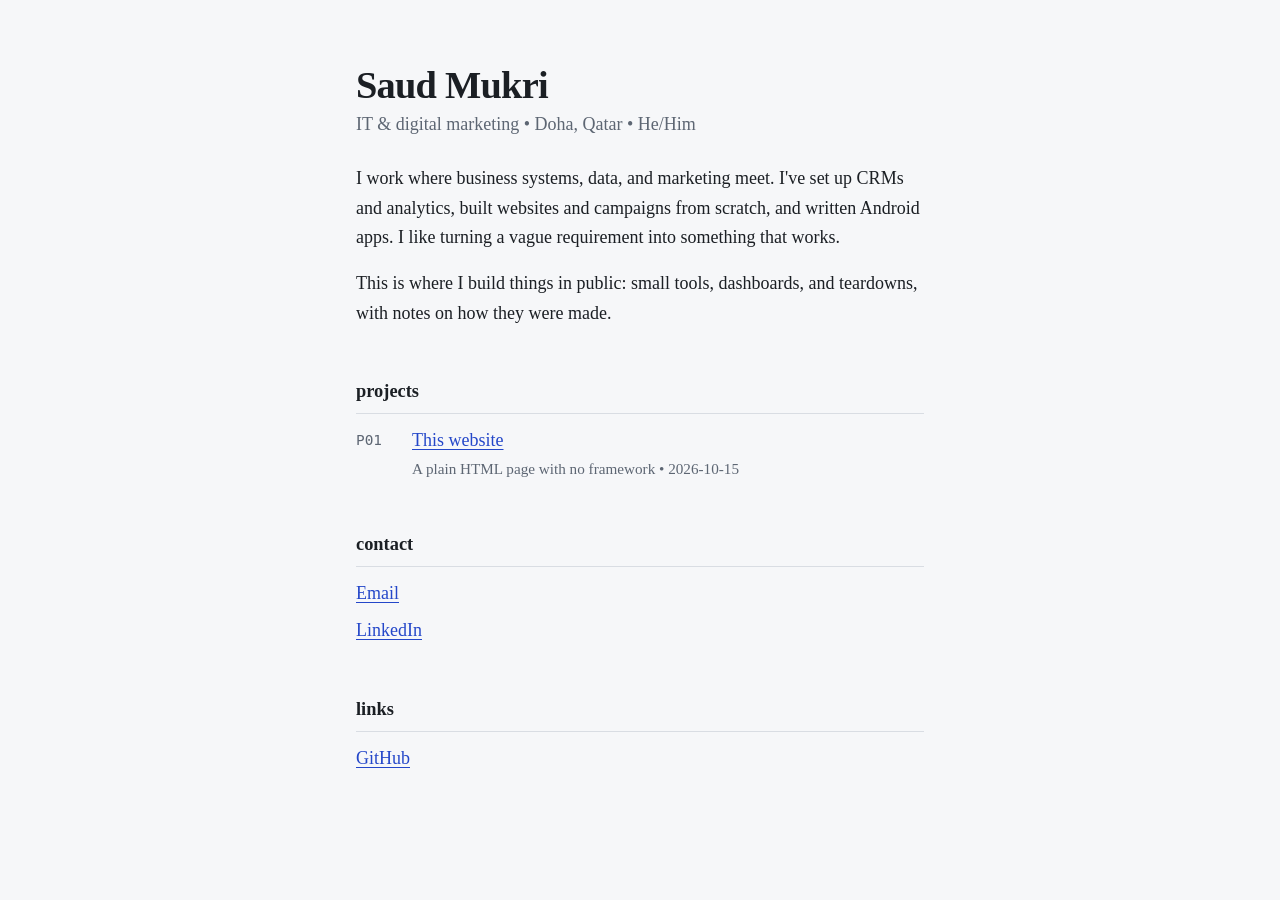
==== index.html @ 193fbc73 "Add files via upload" ====
<!DOCTYPE html>
<html lang="en">
<head>
  <meta charset="utf-8">
  <meta name="viewport" content="width=device-width, initial-scale=1">
  <title>Saud Mukri</title>
  <meta name="description" content="Projects and notes from Saud Mukri: IT systems, data, and digital marketing.">
  <meta property="og:title" content="Saud Mukri">
  <meta property="og:description" content="Projects and notes from Saud Mukri: IT systems, data, and digital marketing.">
  <meta property="og:url" content="https://saudstack.github.io">
  <link rel="icon" href="/favicon.ico">
  <link rel="stylesheet" href="/style.css">
</head>
<body>
<main>

  <h1>Saud Mukri</h1>
  <p class="tagline">IT &amp; digital marketing • Doha, Qatar • He/Him</p>

  <p>
    I work where business systems, data, and marketing meet. I've set up CRMs
    and analytics, built websites and campaigns from scratch, and written
    Android apps. I like turning a vague requirement into something that works.
  </p>
  <p>
    This is where I build things in public: small tools, dashboards, and
    teardowns, with notes on how they were made.
  </p>

  <h2>projects</h2>
  <ul>
    <li class="entry">
      <span class="id">P01</span>
      <span><a href="/projects/this-site/">This website</a><span class="meta">A plain HTML page with no framework • 2026-10-15</span></span>
    </li>
  </ul>

  <h2>contact</h2>
  <ul>
    <li><a href="mailto:saud.doha77@gmail.com">Email</a></li>
    <li><a href="https://www.linkedin.com/in/your-handle/">LinkedIn</a></li>
  </ul>

  <h2>links</h2>
  <ul>
    <li><a href="https://github.com/sp13">GitHub</a></li>
  </ul>

</main>
</body>
</html>
---- style.css ----
:root {
  --bg: #f6f7f9;
  --ink: #1b1f24;
  --muted: #5d6673;
  --line: #d9dde3;
  --link: #2447c9;
  --link-hover: #0f2a8a;
  color-scheme: light dark;
}

@media (prefers-color-scheme: dark) {
  :root {
    --bg: #14171b;
    --ink: #e8eaed;
    --muted: #98a1ad;
    --line: #2a3038;
    --link: #8aa4ff;
    --link-hover: #b9c8ff;
  }
}

* { box-sizing: border-box; }

html { -webkit-text-size-adjust: 100%; }

body {
  margin: 0;
  background: var(--bg);
  color: var(--ink);
  font-family: "Iowan Old Style", "Palatino Linotype", Palatino, Georgia, serif;
  font-size: 1.125rem;
  line-height: 1.65;
}

main {
  max-width: 38rem;
  margin: 0 auto;
  padding: 4rem 1.25rem 5rem;
}

h1 {
  margin: 0 0 .25rem;
  font-size: 2.4rem;
  line-height: 1.1;
  letter-spacing: -0.02em;
}

h2 {
  margin: 3rem 0 .75rem;
  padding-bottom: .4rem;
  border-bottom: 1px solid var(--line);
  font-size: 1.15rem;
  font-weight: 700;
}

.tagline { margin: 0 0 1.5rem; color: var(--muted); }

p { margin: 0 0 1rem; }

a { color: var(--link); text-underline-offset: .18em; }
a:hover { color: var(--link-hover); }
a:focus-visible { outline: 2px solid var(--link); outline-offset: 3px; border-radius: 2px; }

ul { margin: 0; padding: 0; list-style: none; }
li { margin: 0 0 .5rem; }
ul ul { margin: .35rem 0 0 1.25rem; font-size: 1rem; }

.entry { display: grid; grid-template-columns: 3rem 1fr; gap: 0 .5rem; }
.entry .id {
  font-family: ui-monospace, "SF Mono", Menlo, Consolas, monospace;
  font-size: .9rem;
  color: var(--muted);
  padding-top: .15rem;
}
.entry .meta { display: block; font-size: .95rem; color: var(--muted); }

.back { display: inline-block; margin-bottom: 2rem; font-size: 1rem; }

article h1 { font-size: 2rem; }
article .meta { color: var(--muted); margin-bottom: 2rem; }
article img { max-width: 100%; height: auto; }
article pre { overflow-x: auto; padding: 1rem; border: 1px solid var(--line); font-size: .9rem; }
article code { font-family: ui-monospace, "SF Mono", Menlo, Consolas, monospace; font-size: .92em; }

footer { margin-top: 4rem; color: var(--muted); font-size: .9rem; }

@media (max-width: 30rem) {
  main { padding-top: 2.5rem; }
  h1 { font-size: 2rem; }
}
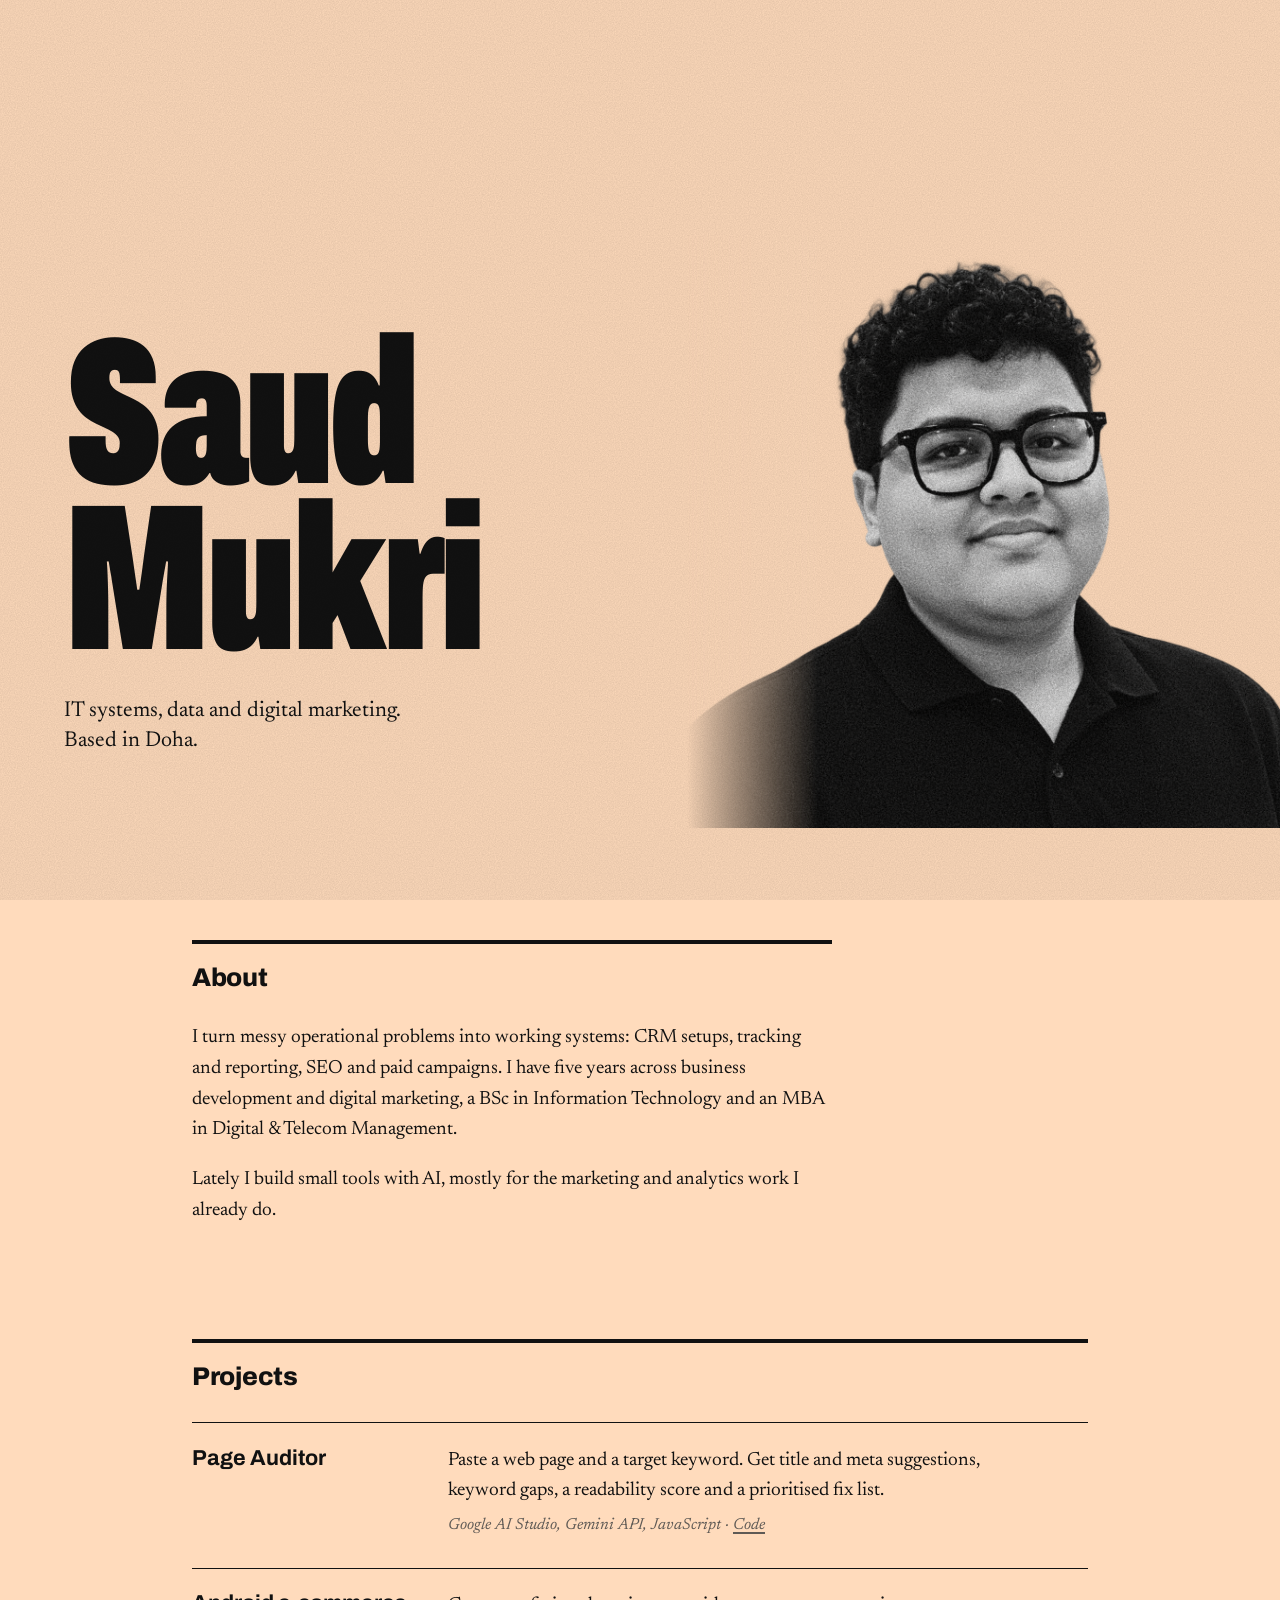
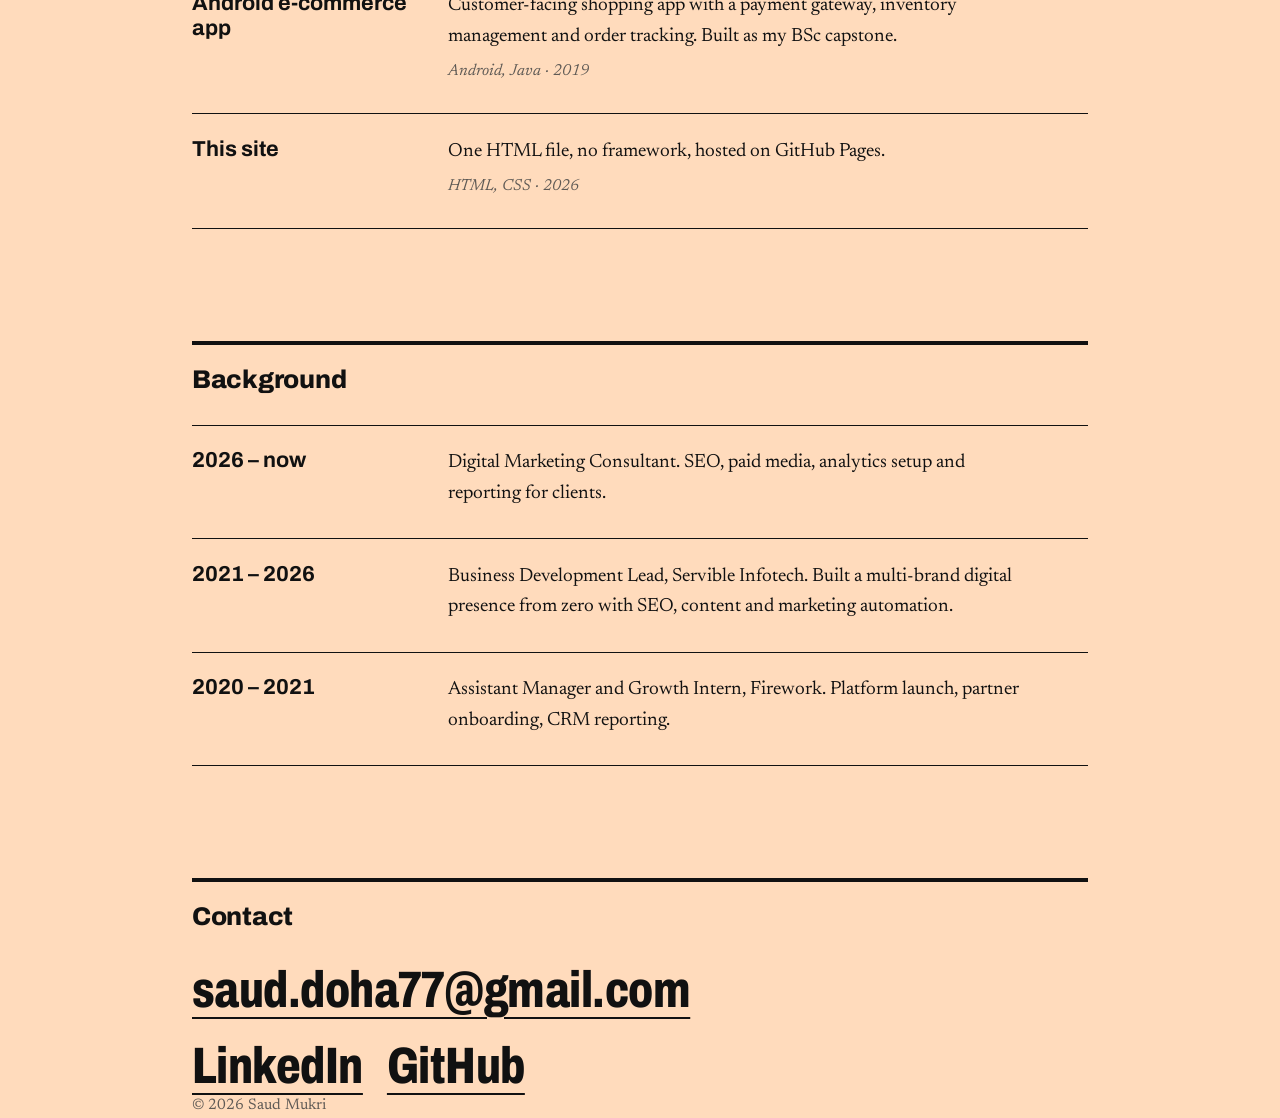
==== commit 52bb0c1b: "Add files via upload" ====
--- a/index.html
+++ b/index.html
@@ -1,51 +1,215 @@
 <!DOCTYPE html>
 <html lang="en">
 <head>
-  <meta charset="utf-8">
-  <meta name="viewport" content="width=device-width, initial-scale=1">
-  <title>Saud Mukri</title>
-  <meta name="description" content="Projects and notes from Saud Mukri: IT systems, data, and digital marketing.">
-  <meta property="og:title" content="Saud Mukri">
-  <meta property="og:description" content="Projects and notes from Saud Mukri: IT systems, data, and digital marketing.">
-  <meta property="og:url" content="https://saudstack.github.io">
-  <link rel="icon" href="/favicon.ico">
-  <link rel="stylesheet" href="/style.css">
+<meta charset="utf-8">
+<meta name="viewport" content="width=device-width, initial-scale=1">
+<title>Saud Mukri — IT systems, data and digital marketing</title>
+<meta name="description" content="Portfolio of Saud Mukri, Doha. IT systems, analytics, SEO and small tools built with AI.">
+<link rel="preconnect" href="https://fonts.googleapis.com">
+<link rel="preconnect" href="https://fonts.gstatic.com" crossorigin>
+<link href="https://fonts.googleapis.com/css2?family=Archivo:wdth,wght@62..125,100..900&family=Newsreader:ital,opsz,wght@0,6..72,400..600;1,6..72,400&display=swap" rel="stylesheet">
+<style>
+  :root {
+    /* Palette sampled from the portrait. If a seam shows around the photo, nudge --peach. */
+    --peach: #FFDBBC;
+    --ink: #111111;
+    --gray: #5f5a55;
+    --display: "Archivo", "Arial Narrow", "Helvetica Neue", Arial, sans-serif;
+    --text: "Newsreader", Georgia, "Times New Roman", serif;
+  }
+  * { box-sizing: border-box; }
+  html { scroll-behavior: smooth; }
+  body {
+    margin: 0;
+    background: var(--peach);
+    color: var(--ink);
+    font-family: var(--text);
+    font-size: 1.2rem;
+    line-height: 1.6;
+  }
+  /* Film grain over everything, to echo the photo */
+  body::after {
+    content: "";
+    position: fixed; inset: 0;
+    pointer-events: none;
+    opacity: .13;
+    mix-blend-mode: multiply;
+    background-image: url("data:image/svg+xml;utf8,<svg xmlns='http://www.w3.org/2000/svg' width='220' height='220'><filter id='n'><feTurbulence type='fractalNoise' baseFrequency='.85' numOctaves='2' stitchTiles='stitch'/><feColorMatrix values='0 0 0 0 0  0 0 0 0 0  0 0 0 0 0  0 0 0 .9 0'/></filter><rect width='100%' height='100%' filter='url(%23n)'/></svg>");
+  }
+  a { color: inherit; text-decoration-thickness: 2px; text-underline-offset: .2em; }
+  a:hover { background: var(--ink); color: var(--peach); text-decoration: none; }
+  a:focus-visible { outline: 3px solid var(--ink); outline-offset: 3px; }
+
+  /* Hero */
+  .hero {
+    display: grid;
+    grid-template-columns: minmax(0, 1.05fr) minmax(0, 1fr);
+    align-items: end;
+    min-height: 92svh;
+    max-width: 80rem;
+    margin: 0 auto;
+    padding: 0 0 0 clamp(1.25rem, 5vw, 4rem);
+  }
+  .hero-text { padding-bottom: clamp(2rem, 8vh, 5rem); }
+  h1 {
+    margin: 0;
+    font-family: var(--display);
+    font-stretch: 62%;
+    font-weight: 900;
+    font-size: clamp(5rem, 17vw, 13rem);
+    line-height: .8;
+    letter-spacing: -.025em;
+  }
+  .lede {
+    margin: 2rem 0 0;
+    max-width: 24rem;
+    font-size: 1.35rem;
+    line-height: 1.4;
+  }
+  .portrait { align-self: end; }
+  .portrait img {
+    display: block;
+    width: 100%;
+    height: auto;
+    /* fade the photo's left edge into the page so the backgrounds merge */
+    -webkit-mask-image: linear-gradient(to right, transparent 0, #000 22%);
+            mask-image: linear-gradient(to right, transparent 0, #000 22%);
+  }
+
+  /* Content */
+  .wrap { max-width: 64rem; margin: 0 auto; padding: 0 clamp(1.25rem, 5vw, 4rem); }
+  section { margin-top: clamp(4rem, 10vw, 7rem); }
+  h2 {
+    margin: 0 0 1.5rem;
+    padding-top: .9rem;
+    border-top: 4px solid var(--ink);
+    font-family: var(--display);
+    font-weight: 800;
+    font-size: 1.6rem;
+    letter-spacing: -.01em;
+  }
+  .about { max-width: 40rem; }
+  .about p { margin: 0 0 1.2rem; }
+
+  .row {
+    display: grid;
+    grid-template-columns: minmax(0, 14rem) minmax(0, 1fr);
+    gap: .5rem 2rem;
+    padding: 1.4rem 0;
+    border-top: 1px solid var(--ink);
+  }
+  .row:last-child { border-bottom: 1px solid var(--ink); }
+  .row h3 {
+    margin: 0;
+    font-family: var(--display);
+    font-weight: 700;
+    font-size: 1.35rem;
+    line-height: 1.15;
+  }
+  .row p { margin: 0 0 .4rem; max-width: 36rem; }
+  .meta { color: var(--gray); font-size: 1rem; font-style: italic; }
+
+  .contact a {
+    display: inline-block;
+    font-family: var(--display);
+    font-stretch: 75%;
+    font-weight: 800;
+    font-size: clamp(1.8rem, 6vw, 3.2rem);
+    line-height: 1.1;
+    letter-spacing: -.01em;
+    overflow-wrap: anywhere;
+  }
+  .links { display: flex; gap: 1.5rem; flex-wrap: wrap; margin-top: 1.2rem; }
+
+  footer {
+    margin: 6rem auto 0;
+    padding-bottom: 2.5rem;
+    color: var(--gray);
+    font-size: .95rem;
+  }
+
+  @media (max-width: 760px) {
+    .hero { grid-template-columns: 1fr; min-height: 0; padding-right: clamp(1.25rem, 5vw, 4rem); padding-top: 3rem; }
+    .portrait { margin-right: calc(-1 * clamp(1.25rem, 5vw, 4rem)); }
+    .portrait img { -webkit-mask-image: linear-gradient(to bottom, transparent 0, #000 15%); mask-image: linear-gradient(to bottom, transparent 0, #000 15%); }
+    .row { grid-template-columns: 1fr; }
+  }
+</style>
 </head>
 <body>
-<main>
-
-  <h1>Saud Mukri</h1>
-  <p class="tagline">IT &amp; digital marketing • Doha, Qatar • He/Him</p>
-
-  <p>
-    I work where business systems, data, and marketing meet. I've set up CRMs
-    and analytics, built websites and campaigns from scratch, and written
-    Android apps. I like turning a vague requirement into something that works.
-  </p>
-  <p>
-    This is where I build things in public: small tools, dashboards, and
-    teardowns, with notes on how they were made.
-  </p>
-
-  <h2>projects</h2>
-  <ul>
-    <li class="entry">
-      <span class="id">P01</span>
-      <span><a href="/projects/this-site/">This website</a><span class="meta">A plain HTML page with no framework • 2026-10-15</span></span>
-    </li>
-  </ul>
-
-  <h2>contact</h2>
-  <ul>
-    <li><a href="mailto:saud.doha77@gmail.com">Email</a></li>
-    <li><a href="https://www.linkedin.com/in/your-handle/">LinkedIn</a></li>
-  </ul>
-
-  <h2>links</h2>
-  <ul>
-    <li><a href="https://github.com/sp13">GitHub</a></li>
-  </ul>
+
+<header class="hero">
+  <div class="hero-text">
+    <h1>Saud<br>Mukri</h1>
+    <p class="lede">IT systems, data and digital marketing. Based in Doha.</p>
+  </div>
+  <div class="portrait">
+    <img src="saud.png" alt="Portrait of Saud Mukri, black and white on a peach background" width="1254" height="1254">
+  </div>
+</header>
+
+<main class="wrap">
+
+  <section class="about" aria-labelledby="about">
+    <h2 id="about">About</h2>
+    <p>I turn messy operational problems into working systems: CRM setups, tracking and reporting, SEO and paid campaigns. I have five years across business development and digital marketing, a BSc in Information Technology and an MBA in Digital &amp; Telecom Management.</p>
+    <p>Lately I build small tools with AI, mostly for the marketing and analytics work I already do.</p>
+  </section>
+
+  <section aria-labelledby="work">
+    <h2 id="work">Projects</h2>
+    <!-- Replace the # links with your real repo URLs. Delete a row if you have no code to show. -->
+    <article class="row">
+      <h3>Page Auditor</h3>
+      <div>
+        <p>Paste a web page and a target keyword. Get title and meta suggestions, keyword gaps, a readability score and a prioritised fix list.</p>
+        <p class="meta">Google AI Studio, Gemini API, JavaScript · <a href="https://github.com/saudstack">Code</a></p>
+      </div>
+    </article>
+    <article class="row">
+      <h3>Android e-commerce app</h3>
+      <div>
+        <p>Customer-facing shopping app with a payment gateway, inventory management and order tracking. Built as my BSc capstone.</p>
+        <p class="meta">Android, Java · 2019</p>
+      </div>
+    </article>
+    <article class="row">
+      <h3>This site</h3>
+      <div>
+        <p>One HTML file, no framework, hosted on GitHub Pages.</p>
+        <p class="meta">HTML, CSS · 2026</p>
+      </div>
+    </article>
+  </section>
+
+  <section aria-labelledby="bg">
+    <h2 id="bg">Background</h2>
+    <div class="row">
+      <h3>2026 – now</h3>
+      <div><p>Digital Marketing Consultant. SEO, paid media, analytics setup and reporting for clients.</p></div>
+    </div>
+    <div class="row">
+      <h3>2021 – 2026</h3>
+      <div><p>Business Development Lead, Servible Infotech. Built a multi-brand digital presence from zero with SEO, content and marketing automation.</p></div>
+    </div>
+    <div class="row">
+      <h3>2020 – 2021</h3>
+      <div><p>Assistant Manager and Growth Intern, Firework. Platform launch, partner onboarding, CRM reporting.</p></div>
+    </div>
+  </section>
+
+  <section class="contact" aria-labelledby="contact">
+    <h2 id="contact">Contact</h2>
+    <a href="mailto:saud.doha77@gmail.com">saud.doha77@gmail.com</a>
+    <div class="links">
+      <a href="https://www.linkedin.com/in/YOUR-HANDLE" target="_blank" rel="noopener">LinkedIn</a>
+      <a href="https://github.com/saudstack" target="_blank" rel="noopener">GitHub</a>
+    </div>
+  </section>
 
 </main>
+
+<footer class="wrap">© 2026 Saud Mukri</footer>
+
 </body>
 </html>
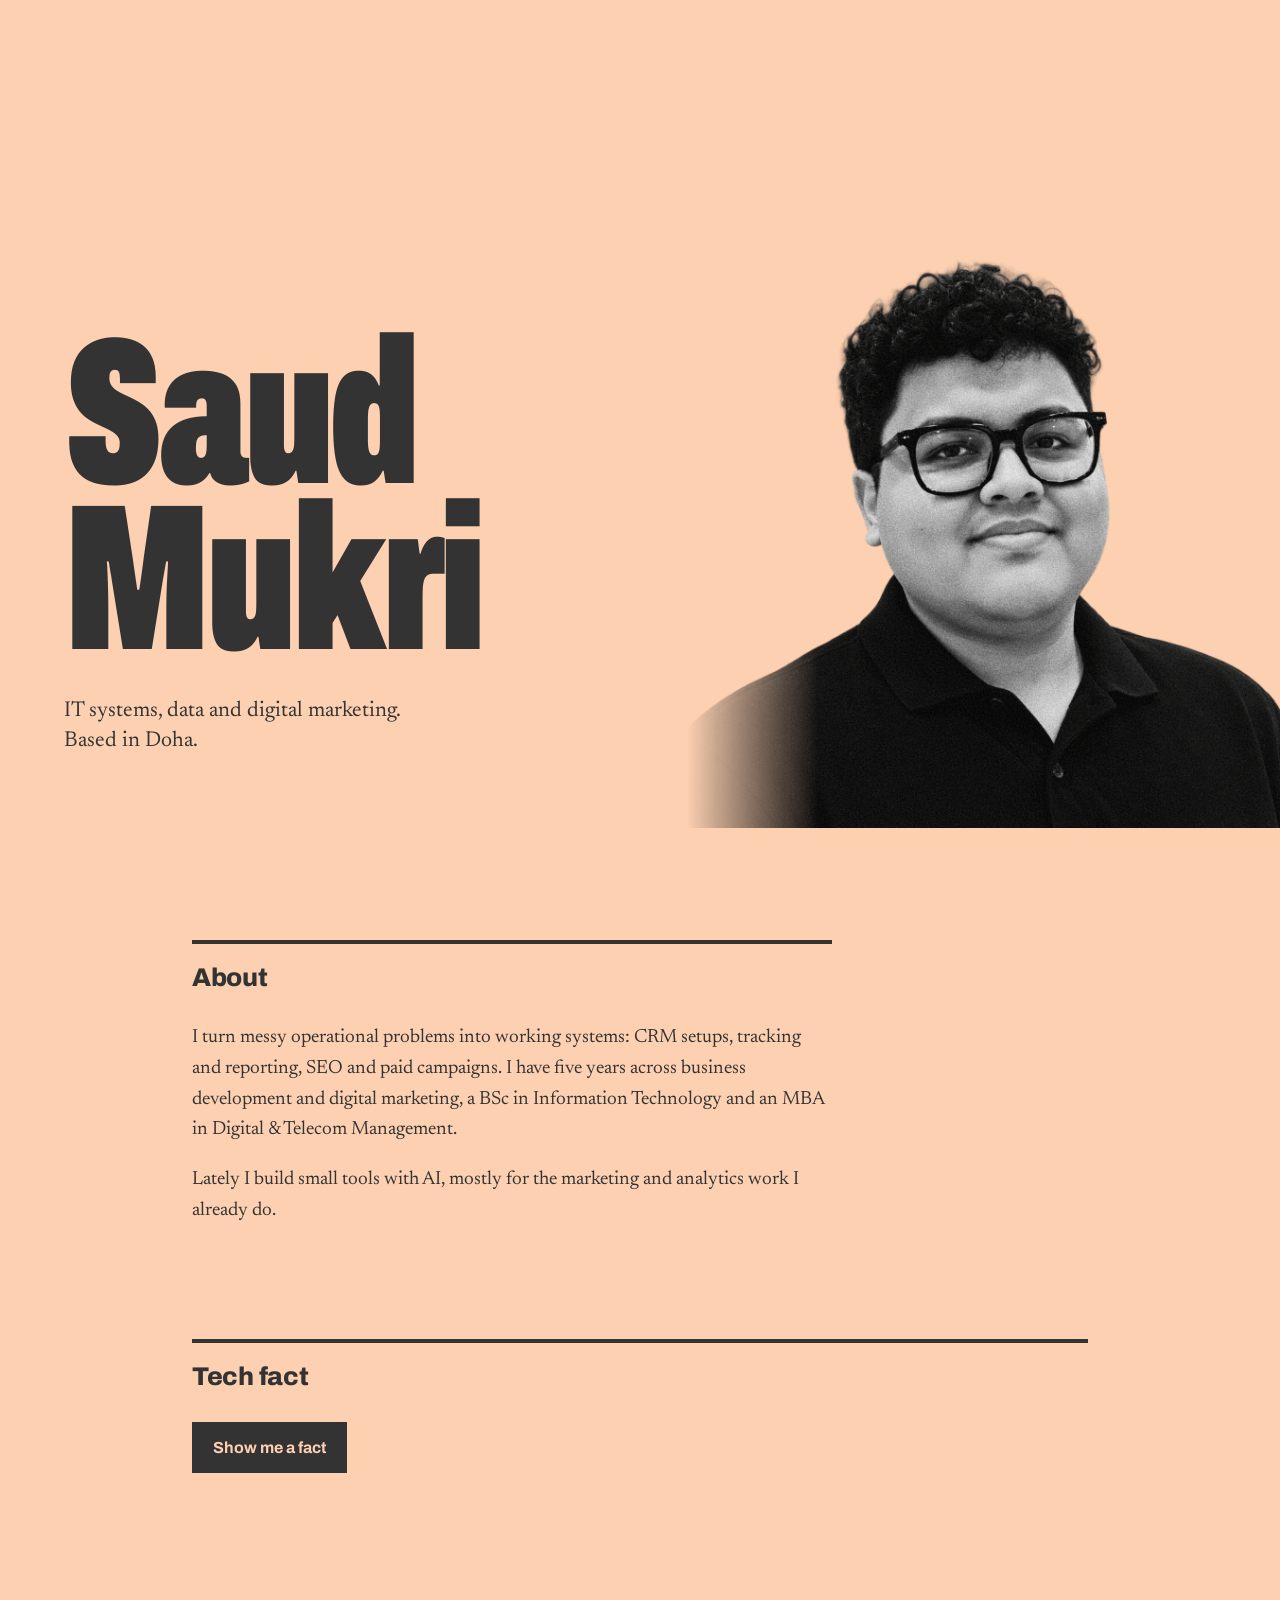
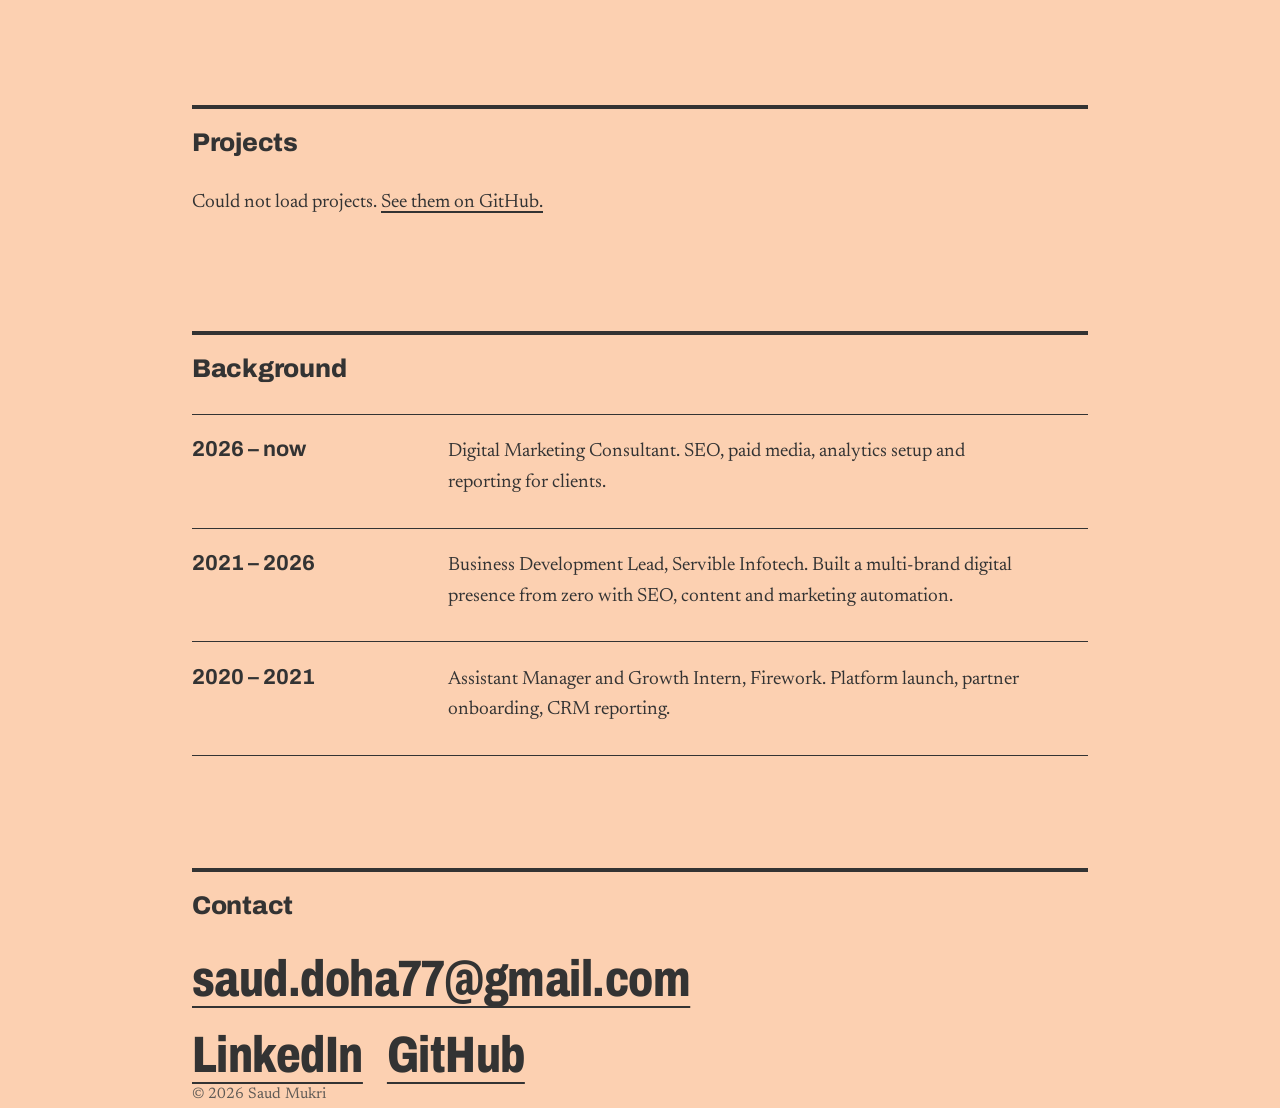
==== commit 1aa94dae: "Add files via upload" ====
--- a/index.html
+++ b/index.html
@@ -5,14 +5,19 @@
 <meta name="viewport" content="width=device-width, initial-scale=1">
 <title>Saud Mukri — IT systems, data and digital marketing</title>
 <meta name="description" content="Portfolio of Saud Mukri, Doha. IT systems, analytics, SEO and small tools built with AI.">
+<meta property="og:title" content="Saud Mukri — IT systems, data and digital marketing">
+<meta property="og:description" content="Portfolio of Saud Mukri, Doha. IT systems, analytics, SEO and small tools built with AI.">
+<meta property="og:image" content="https://saudstack.github.io/saud.png">
+<meta property="og:type" content="website">
+<meta name="twitter:card" content="summary_large_image">
 <link rel="preconnect" href="https://fonts.googleapis.com">
 <link rel="preconnect" href="https://fonts.gstatic.com" crossorigin>
 <link href="https://fonts.googleapis.com/css2?family=Archivo:wdth,wght@62..125,100..900&family=Newsreader:ital,opsz,wght@0,6..72,400..600;1,6..72,400&display=swap" rel="stylesheet">
 <style>
   :root {
-    /* Palette sampled from the portrait. If a seam shows around the photo, nudge --peach. */
-    --peach: #FFDBBC;
-    --ink: #111111;
+    /* Peach #FCD0B1 and ink #333333 sampled from the reference image. */
+    --peach: #FCD0B1;
+    --ink: #333333;
     --gray: #5f5a55;
     --display: "Archivo", "Arial Narrow", "Helvetica Neue", Arial, sans-serif;
     --text: "Newsreader", Georgia, "Times New Roman", serif;
@@ -27,15 +32,6 @@
     font-size: 1.2rem;
     line-height: 1.6;
   }
-  /* Film grain over everything, to echo the photo */
-  body::after {
-    content: "";
-    position: fixed; inset: 0;
-    pointer-events: none;
-    opacity: .13;
-    mix-blend-mode: multiply;
-    background-image: url("data:image/svg+xml;utf8,<svg xmlns='http://www.w3.org/2000/svg' width='220' height='220'><filter id='n'><feTurbulence type='fractalNoise' baseFrequency='.85' numOctaves='2' stitchTiles='stitch'/><feColorMatrix values='0 0 0 0 0  0 0 0 0 0  0 0 0 0 0  0 0 0 .9 0'/></filter><rect width='100%' height='100%' filter='url(%23n)'/></svg>");
-  }
   a { color: inherit; text-decoration-thickness: 2px; text-underline-offset: .2em; }
   a:hover { background: var(--ink); color: var(--peach); text-decoration: none; }
   a:focus-visible { outline: 3px solid var(--ink); outline-offset: 3px; }
@@ -121,6 +117,26 @@
   }
   .links { display: flex; gap: 1.5rem; flex-wrap: wrap; margin-top: 1.2rem; }
 
+
+  /* Tech fact */
+  .fact-btn {
+    font: inherit;
+    font-family: var(--display);
+    font-weight: 700;
+    font-size: 1rem;
+    padding: .65rem 1.2rem;
+    color: var(--peach);
+    background: var(--ink);
+    border: 2px solid var(--ink);
+    cursor: pointer;
+  }
+  .fact-btn:hover { background: transparent; color: var(--ink); }
+  .fact-btn:focus-visible { outline: 3px solid var(--ink); outline-offset: 3px; }
+  .fact-btn[disabled] { opacity: .6; cursor: wait; }
+  #fact { margin-top: 1.5rem; max-width: 40rem; min-height: 6rem; }
+  #fact h3 { margin: 0 0 .3rem; font-family: var(--display); font-weight: 700; font-size: 1.35rem; line-height: 1.15; }
+  #fact p { margin: 0 0 .5rem; }
+
   footer {
     margin: 6rem auto 0;
     padding-bottom: 2.5rem;
@@ -156,30 +172,17 @@
     <p>Lately I build small tools with AI, mostly for the marketing and analytics work I already do.</p>
   </section>
 
+  <section aria-labelledby="fact-h">
+    <h2 id="fact-h">Tech fact</h2>
+    <button class="fact-btn" id="fact-btn" type="button">Show me a fact</button>
+    <div id="fact" aria-live="polite"></div>
+  </section>
+
   <section aria-labelledby="work">
     <h2 id="work">Projects</h2>
-    <!-- Replace the # links with your real repo URLs. Delete a row if you have no code to show. -->
-    <article class="row">
-      <h3>Page Auditor</h3>
-      <div>
-        <p>Paste a web page and a target keyword. Get title and meta suggestions, keyword gaps, a readability score and a prioritised fix list.</p>
-        <p class="meta">Google AI Studio, Gemini API, JavaScript · <a href="https://github.com/saudstack">Code</a></p>
-      </div>
-    </article>
-    <article class="row">
-      <h3>Android e-commerce app</h3>
-      <div>
-        <p>Customer-facing shopping app with a payment gateway, inventory management and order tracking. Built as my BSc capstone.</p>
-        <p class="meta">Android, Java · 2019</p>
-      </div>
-    </article>
-    <article class="row">
-      <h3>This site</h3>
-      <div>
-        <p>One HTML file, no framework, hosted on GitHub Pages.</p>
-        <p class="meta">HTML, CSS · 2026</p>
-      </div>
-    </article>
+    <!-- Filled automatically from your public GitHub repos (see script at the bottom) -->
+    <div id="repos"><p class="meta">Loading projects from GitHub...</p></div>
+    <noscript><p class="meta">Turn on JavaScript to see projects, or <a href="https://github.com/saudstack">view them on GitHub</a>.</p></noscript>
   </section>
 
   <section aria-labelledby="bg">
@@ -202,7 +205,7 @@
     <h2 id="contact">Contact</h2>
     <a href="mailto:saud.doha77@gmail.com">saud.doha77@gmail.com</a>
     <div class="links">
-      <a href="https://www.linkedin.com/in/YOUR-HANDLE" target="_blank" rel="noopener">LinkedIn</a>
+      <a href="https://www.linkedin.com/in/saudmukri/" target="_blank" rel="noopener">LinkedIn</a>
       <a href="https://github.com/saudstack" target="_blank" rel="noopener">GitHub</a>
     </div>
   </section>
@@ -211,5 +214,106 @@
 
 <footer class="wrap">© 2026 Saud Mukri</footer>
 
+<script>
+  // Builds the Projects list from your public GitHub repos.
+  const USER = 'saudstack';
+  const SKIP = ['saudstack.github.io'];   // repo names to hide
+  const box = document.getElementById('repos');
+
+  fetch('https://api.github.com/users/' + USER + '/repos?per_page=100&sort=pushed')
+    .then(res => { if (!res.ok) throw new Error(res.status); return res.json(); })
+    .then(repos => {
+      const list = repos.filter(r => !r.fork && !SKIP.includes(r.name));
+      box.textContent = '';
+      if (!list.length) { box.textContent = 'No public projects yet.'; return; }
+
+      list.forEach(r => {
+        const row = document.createElement('article');
+        row.className = 'row';
+
+        const h = document.createElement('h3');
+        const a = document.createElement('a');
+        a.href = r.html_url;
+        a.textContent = r.name.replace(/[-_]/g, ' ');
+        h.append(a);
+
+        const body = document.createElement('div');
+        const desc = document.createElement('p');
+        desc.textContent = r.description || 'No description yet.';
+        const meta = document.createElement('p');
+        meta.className = 'meta';
+        const updated = new Date(r.pushed_at).toLocaleDateString('en-GB', { month: 'short', year: 'numeric' });
+        meta.textContent = [r.language, 'Updated ' + updated].filter(Boolean).join(' · ');
+        body.append(desc, meta);
+
+        row.append(h, body);
+        box.append(row);
+      });
+    })
+    .catch(() => {
+      box.textContent = 'Could not load projects. ';
+      const a = document.createElement('a');
+      a.href = 'https://github.com/' + USER;
+      a.textContent = 'See them on GitHub.';
+      box.append(a);
+    });
+</script>
+<script>
+  // Tech fact: pulls a short summary from Wikipedia. Falls back to built-in facts if offline.
+  const TOPICS = ['Apollo_Guidance_Computer','ENIAC','ARPANET','Transistor','Grace_Hopper','Year_2000_problem',
+    'Morris_worm','Deep_Blue_(chess_computer)','Unix','Ada_Lovelace','Enigma_machine','Colossus_computer',
+    'Xerox_Alto','Mosaic_(web_browser)','Turing_test',"Moore's_law",'Difference_engine','Voyager_1'];
+  const FALLBACK = [
+    { title: 'The first computer bug', text: 'In 1947, operators found a real moth stuck in a relay of the Harvard Mark II and taped it into the logbook.' },
+    { title: 'The first email', text: 'In 1971, Ray Tomlinson sent the first networked email and chose the @ symbol to separate user from machine.' },
+    { title: 'Apollo Guidance Computer', text: 'It guided astronauts to the Moon with roughly 4 KB of erasable memory and 72 KB of read-only memory.' }
+  ];
+  const factBtn = document.getElementById('fact-btn');
+  const factBox = document.getElementById('fact');
+  let last = '';
+
+  function show(title, text, url) {
+    factBox.textContent = '';
+    const h = document.createElement('h3'); h.textContent = title;
+    const p = document.createElement('p'); p.textContent = text;
+    factBox.append(h, p);
+    if (url) {
+      const a = document.createElement('a');
+      a.href = url; a.target = '_blank'; a.rel = 'noopener';
+      a.textContent = 'Read more on Wikipedia';
+      factBox.append(a);
+    }
+  }
+
+  function shorten(text) {
+    // keep whole sentences up to about 280 characters
+    const parts = text.split(/(?<=[.!?])\s+/);
+    let out = '';
+    for (const part of parts) {
+      if (out && (out + ' ' + part).length > 280) break;
+      out = out ? out + ' ' + part : part;
+    }
+    return out;
+  }
+
+  async function loadFact() {
+    factBtn.disabled = true;
+    let topic;
+    do { topic = TOPICS[Math.floor(Math.random() * TOPICS.length)]; } while (topic === last);
+    last = topic;
+    try {
+      const res = await fetch('https://en.wikipedia.org/api/rest_v1/page/summary/' + encodeURIComponent(topic));
+      if (!res.ok) throw new Error(res.status);
+      const d = await res.json();
+      show(d.title, shorten(d.extract), d.content_urls.desktop.page);
+    } catch (e) {
+      const f = FALLBACK[Math.floor(Math.random() * FALLBACK.length)];
+      show(f.title, f.text);
+    }
+    factBtn.textContent = 'Another fact';
+    factBtn.disabled = false;
+  }
+  factBtn.addEventListener('click', loadFact);
+</script>
 </body>
 </html>
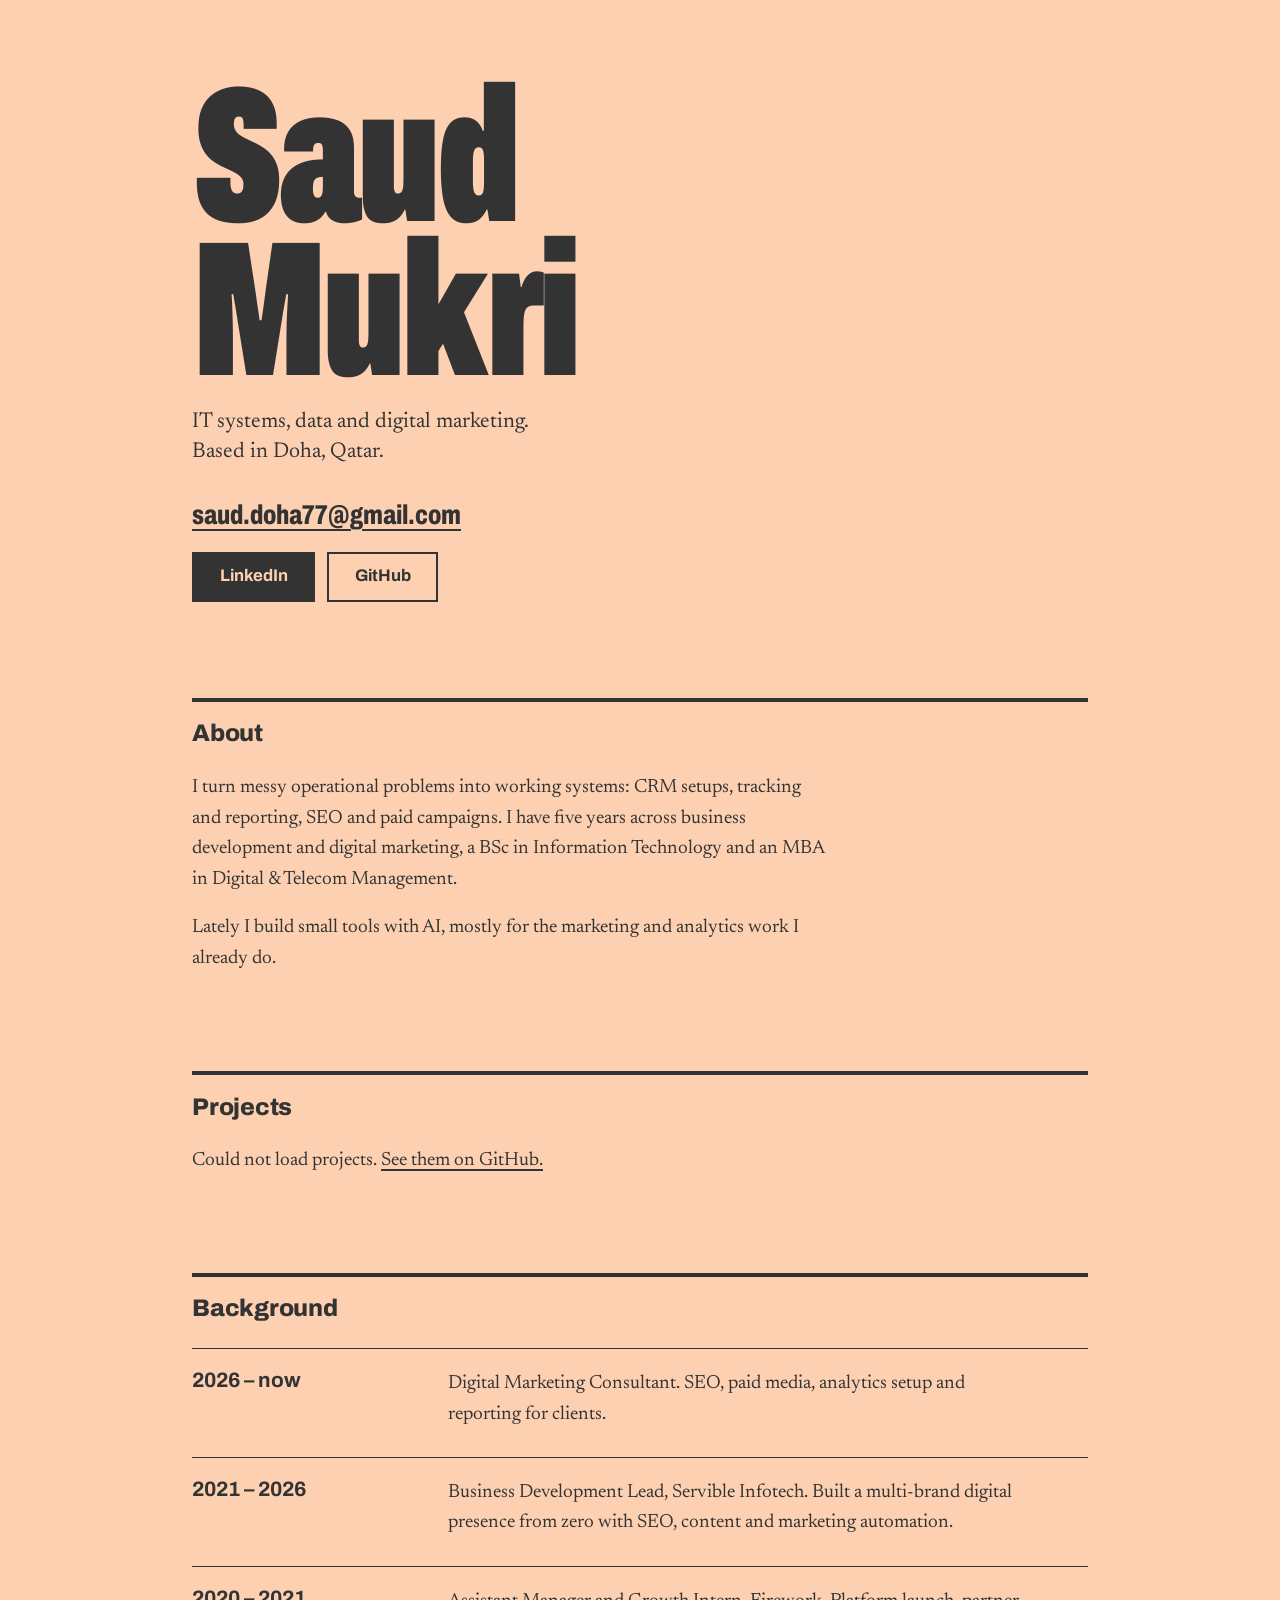
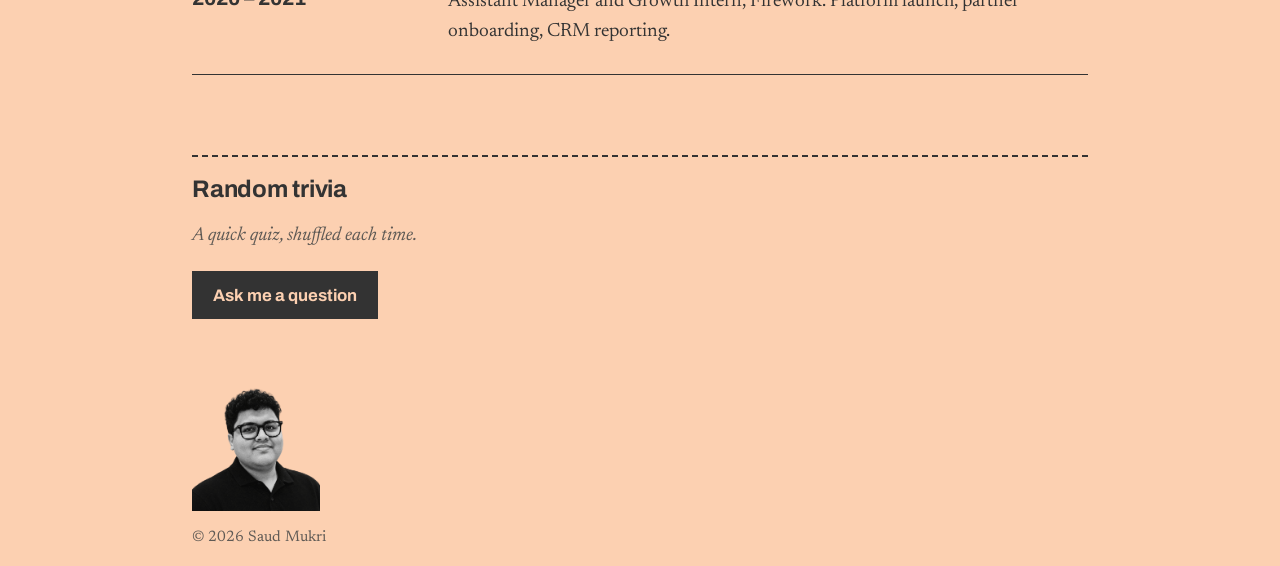
==== commit 2fc65255: "Add files via upload" ====
--- a/index.html
+++ b/index.html
@@ -3,6 +3,7 @@
 <head>
 <meta charset="utf-8">
 <meta name="viewport" content="width=device-width, initial-scale=1">
+<meta name="theme-color" content="#FCD0B1">
 <title>Saud Mukri — IT systems, data and digital marketing</title>
 <meta name="description" content="Portfolio of Saud Mukri, Doha. IT systems, analytics, SEO and small tools built with AI.">
 <meta property="og:title" content="Saud Mukri — IT systems, data and digital marketing">
@@ -19,136 +20,147 @@
     --peach: #FCD0B1;
     --ink: #333333;
     --gray: #5f5a55;
+    --pad: 1.25rem;
     --display: "Archivo", "Arial Narrow", "Helvetica Neue", Arial, sans-serif;
     --text: "Newsreader", Georgia, "Times New Roman", serif;
   }
   * { box-sizing: border-box; }
-  html { scroll-behavior: smooth; }
+  html { scroll-behavior: smooth; -webkit-text-size-adjust: 100%; }
   body {
     margin: 0;
     background: var(--peach);
     color: var(--ink);
     font-family: var(--text);
-    font-size: 1.2rem;
+    font-size: 1.125rem;
     line-height: 1.6;
   }
   a { color: inherit; text-decoration-thickness: 2px; text-underline-offset: .2em; }
   a:hover { background: var(--ink); color: var(--peach); text-decoration: none; }
-  a:focus-visible { outline: 3px solid var(--ink); outline-offset: 3px; }
-
-  /* Hero */
-  .hero {
-    display: grid;
-    grid-template-columns: minmax(0, 1.05fr) minmax(0, 1fr);
-    align-items: end;
-    min-height: 92svh;
-    max-width: 80rem;
-    margin: 0 auto;
-    padding: 0 0 0 clamp(1.25rem, 5vw, 4rem);
-  }
-  .hero-text { padding-bottom: clamp(2rem, 8vh, 5rem); }
+  a:focus-visible, button:focus-visible { outline: 3px solid var(--ink); outline-offset: 3px; }
+
+  /* ---------- Mobile first: single column ---------- */
+  .hero { padding: 2.5rem var(--pad) 0; }
   h1 {
     margin: 0;
     font-family: var(--display);
     font-stretch: 62%;
     font-weight: 900;
-    font-size: clamp(5rem, 17vw, 13rem);
+    font-size: clamp(4.5rem, 24vw, 8rem);
     line-height: .8;
     letter-spacing: -.025em;
   }
-  .lede {
-    margin: 2rem 0 0;
-    max-width: 24rem;
-    font-size: 1.35rem;
-    line-height: 1.4;
-  }
-  .portrait { align-self: end; }
-  .portrait img {
-    display: block;
-    width: 100%;
-    height: auto;
-    /* fade the photo's left edge into the page so the backgrounds merge */
-    -webkit-mask-image: linear-gradient(to right, transparent 0, #000 22%);
-            mask-image: linear-gradient(to right, transparent 0, #000 22%);
-  }
-
-  /* Content */
-  .wrap { max-width: 64rem; margin: 0 auto; padding: 0 clamp(1.25rem, 5vw, 4rem); }
-  section { margin-top: clamp(4rem, 10vw, 7rem); }
+  .lede { margin: 1.25rem 0 0; font-size: 1.25rem; line-height: 1.4; }
+
+  /* Info and links, right under the name */
+  .info { margin: 1.5rem 0 0; padding: 0; list-style: none; display: grid; gap: .75rem; }
+  .info a { display: flex; align-items: center; min-height: 48px; }
+  .btn {
+    justify-content: center;
+    padding: .6rem 1.2rem;
+    font-family: var(--display);
+    font-weight: 700;
+    font-size: 1.05rem;
+    text-decoration: none;
+    background: var(--ink);
+    color: var(--peach);
+    border: 2px solid var(--ink);
+  }
+  .btn:hover { background: transparent; color: var(--ink); }
+  .btn.ghost { background: transparent; color: var(--ink); }
+  .btn.ghost:hover { background: var(--ink); color: var(--peach); }
+  .info .mail {
+    font-family: var(--display);
+    font-stretch: 75%;
+    font-weight: 800;
+    font-size: 1.5rem;
+    overflow-wrap: anywhere;
+  }
+  .info .row-links { display: grid; grid-template-columns: 1fr 1fr; gap: .75rem; }
+
+
+  .wrap { padding: 0 var(--pad); }
+  section { margin-top: 3.5rem; }
   h2 {
-    margin: 0 0 1.5rem;
-    padding-top: .9rem;
+    margin: 0 0 1.25rem;
+    padding-top: .8rem;
     border-top: 4px solid var(--ink);
     font-family: var(--display);
     font-weight: 800;
-    font-size: 1.6rem;
+    font-size: 1.5rem;
     letter-spacing: -.01em;
   }
-  .about { max-width: 40rem; }
-  .about p { margin: 0 0 1.2rem; }
-
-  .row {
-    display: grid;
-    grid-template-columns: minmax(0, 14rem) minmax(0, 1fr);
-    gap: .5rem 2rem;
-    padding: 1.4rem 0;
-    border-top: 1px solid var(--ink);
-  }
+  .about p { margin: 0 0 1.1rem; max-width: 40rem; }
+
+  .row { display: grid; gap: .4rem; padding: 1.25rem 0; border-top: 1px solid var(--ink); }
   .row:last-child { border-bottom: 1px solid var(--ink); }
-  .row h3 {
-    margin: 0;
-    font-family: var(--display);
-    font-weight: 700;
-    font-size: 1.35rem;
-    line-height: 1.15;
-  }
+  .row h3 { margin: 0; font-family: var(--display); font-weight: 700; font-size: 1.3rem; line-height: 1.15; }
   .row p { margin: 0 0 .4rem; max-width: 36rem; }
   .meta { color: var(--gray); font-size: 1rem; font-style: italic; }
 
-  .contact a {
-    display: inline-block;
-    font-family: var(--display);
-    font-stretch: 75%;
-    font-weight: 800;
-    font-size: clamp(1.8rem, 6vw, 3.2rem);
-    line-height: 1.1;
-    letter-spacing: -.01em;
-    overflow-wrap: anywhere;
-  }
-  .links { display: flex; gap: 1.5rem; flex-wrap: wrap; margin-top: 1.2rem; }
-
-
-  /* Tech fact */
+  /* Random trivia */
   .fact-btn {
-    font: inherit;
+    width: 100%;
+    min-height: 48px;
     font-family: var(--display);
     font-weight: 700;
-    font-size: 1rem;
-    padding: .65rem 1.2rem;
+    font-size: 1.05rem;
+    padding: .6rem 1.2rem;
     color: var(--peach);
     background: var(--ink);
     border: 2px solid var(--ink);
     cursor: pointer;
   }
   .fact-btn:hover { background: transparent; color: var(--ink); }
-  .fact-btn:focus-visible { outline: 3px solid var(--ink); outline-offset: 3px; }
-  .fact-btn[disabled] { opacity: .6; cursor: wait; }
-  #fact { margin-top: 1.5rem; max-width: 40rem; min-height: 6rem; }
-  #fact h3 { margin: 0 0 .3rem; font-family: var(--display); font-weight: 700; font-size: 1.35rem; line-height: 1.15; }
-  #fact p { margin: 0 0 .5rem; }
-
-  footer {
-    margin: 6rem auto 0;
-    padding-bottom: 2.5rem;
-    color: var(--gray);
-    font-size: .95rem;
-  }
-
-  @media (max-width: 760px) {
-    .hero { grid-template-columns: 1fr; min-height: 0; padding-right: clamp(1.25rem, 5vw, 4rem); padding-top: 3rem; }
-    .portrait { margin-right: calc(-1 * clamp(1.25rem, 5vw, 4rem)); }
-    .portrait img { -webkit-mask-image: linear-gradient(to bottom, transparent 0, #000 15%); mask-image: linear-gradient(to bottom, transparent 0, #000 15%); }
-    .row { grid-template-columns: 1fr; }
+  #quiz { margin-top: 1.25rem; max-width: 40rem; }
+  #quiz .q { margin: 0 0 1rem; font-family: var(--display); font-weight: 700; font-size: 1.3rem; line-height: 1.2; }
+  .opts { list-style: none; margin: 0; padding: 0; display: grid; gap: .6rem; }
+  .opt {
+    width: 100%;
+    min-height: 48px;
+    padding: .6rem 1rem;
+    text-align: left;
+    font: inherit;
+    font-size: 1.05rem;
+    color: var(--ink);
+    background: transparent;
+    border: 2px solid var(--ink);
+    cursor: pointer;
+  }
+  .opt:hover:not([disabled]) { background: var(--ink); color: var(--peach); }
+  .opt[disabled] { cursor: default; opacity: 1; color: var(--ink); }
+  .opt.correct, .opt.correct[disabled] { background: var(--ink); color: var(--peach); }
+  .opt.wrong { border-style: dashed; text-decoration: line-through; }
+  .result { margin: 1rem 0 .9rem; }
+
+  /* Trivia is a break, visually separate from the portfolio */
+  .aside { margin-top: 5rem; }
+  .aside h2 { border-top: 2px dashed var(--ink); font-weight: 700; }
+  .aside-note { margin: -.5rem 0 1.25rem; color: var(--gray); font-style: italic; }
+
+  footer { margin-top: 4rem; padding-bottom: 2.5rem; color: var(--gray); font-size: .95rem; }
+  .me { display: block; width: 6.5rem; height: auto; margin: 0 0 .75rem; }
+
+  /* ---------- Tablet and up ---------- */
+  @media (min-width: 600px) {
+    :root { --pad: 2rem; }
+    .info .row-links { display: flex; }
+    .info .btn { padding-left: 1.6rem; padding-right: 1.6rem; }
+    .fact-btn { width: auto; }
+  }
+
+  /* ---------- Desktop ---------- */
+  @media (min-width: 900px) {
+    :root { --pad: 4rem; }
+    body { font-size: 1.2rem; }
+    .hero { max-width: 64rem; margin: 0 auto; padding: 5rem var(--pad) 0; }
+    h1 { font-size: clamp(7rem, 15vw, 13rem); }
+    .lede { max-width: 24rem; font-size: 1.35rem; }
+    .info { max-width: 26rem; }
+    .info .mail { font-size: 1.7rem; }
+    .me { width: 8rem; }
+    .wrap { max-width: 64rem; margin-left: auto; margin-right: auto; padding: 0 var(--pad); }
+    section { margin-top: 6rem; }
+    .row { grid-template-columns: minmax(0, 14rem) minmax(0, 1fr); gap: .5rem 2rem; }
   }
 </style>
 </head>
@@ -157,10 +169,14 @@
 <header class="hero">
   <div class="hero-text">
     <h1>Saud<br>Mukri</h1>
-    <p class="lede">IT systems, data and digital marketing. Based in Doha.</p>
-  </div>
-  <div class="portrait">
-    <img src="saud.png" alt="Portrait of Saud Mukri, black and white on a peach background" width="1254" height="1254">
+    <p class="lede">IT systems, data and digital marketing. Based in Doha, Qatar.</p>
+    <ul class="info">
+      <li><a class="mail" href="mailto:saud.doha77@gmail.com">saud.doha77@gmail.com</a></li>
+      <li class="row-links">
+        <a class="btn" href="https://www.linkedin.com/in/saudmukri/" target="_blank" rel="noopener">LinkedIn</a>
+        <a class="btn ghost" href="https://github.com/saudstack" target="_blank" rel="noopener">GitHub</a>
+      </li>
+    </ul>
   </div>
 </header>
 
@@ -170,12 +186,6 @@
     <h2 id="about">About</h2>
     <p>I turn messy operational problems into working systems: CRM setups, tracking and reporting, SEO and paid campaigns. I have five years across business development and digital marketing, a BSc in Information Technology and an MBA in Digital &amp; Telecom Management.</p>
     <p>Lately I build small tools with AI, mostly for the marketing and analytics work I already do.</p>
-  </section>
-
-  <section aria-labelledby="fact-h">
-    <h2 id="fact-h">Tech fact</h2>
-    <button class="fact-btn" id="fact-btn" type="button">Show me a fact</button>
-    <div id="fact" aria-live="polite"></div>
   </section>
 
   <section aria-labelledby="work">
@@ -201,18 +211,20 @@
     </div>
   </section>
 
-  <section class="contact" aria-labelledby="contact">
-    <h2 id="contact">Contact</h2>
-    <a href="mailto:saud.doha77@gmail.com">saud.doha77@gmail.com</a>
-    <div class="links">
-      <a href="https://www.linkedin.com/in/saudmukri/" target="_blank" rel="noopener">LinkedIn</a>
-      <a href="https://github.com/saudstack" target="_blank" rel="noopener">GitHub</a>
-    </div>
+
+  <section class="aside" aria-labelledby="fact-h">
+    <h2 id="fact-h">Random trivia</h2>
+    <p class="aside-note">A quick quiz, shuffled each time.</p>
+    <button class="fact-btn" id="start-btn" type="button">Ask me a question</button>
+    <div id="quiz"></div>
   </section>
 
 </main>
 
-<footer class="wrap">© 2026 Saud Mukri</footer>
+<footer class="wrap">
+  <img class="me" src="saud.png" alt="Saud Mukri" width="1254" height="1254">
+  <p>© 2026 Saud Mukri</p>
+</footer>
 
 <script>
   // Builds the Projects list from your public GitHub repos.
@@ -258,62 +270,115 @@
       box.append(a);
     });
 </script>
+
 <script>
-  // Tech fact: pulls a short summary from Wikipedia. Falls back to built-in facts if offline.
-  const TOPICS = ['Apollo_Guidance_Computer','ENIAC','ARPANET','Transistor','Grace_Hopper','Year_2000_problem',
-    'Morris_worm','Deep_Blue_(chess_computer)','Unix','Ada_Lovelace','Enigma_machine','Colossus_computer',
-    'Xerox_Alto','Mosaic_(web_browser)','Turing_test',"Moore's_law",'Difference_engine','Voyager_1'];
-  const FALLBACK = [
-    { title: 'The first computer bug', text: 'In 1947, operators found a real moth stuck in a relay of the Harvard Mark II and taped it into the logbook.' },
-    { title: 'The first email', text: 'In 1971, Ray Tomlinson sent the first networked email and chose the @ symbol to separate user from machine.' },
-    { title: 'Apollo Guidance Computer', text: 'It guided astronauts to the Moon with roughly 4 KB of erasable memory and 72 KB of read-only memory.' }
+  // Random trivia: curated general-knowledge questions, shuffled so none repeat until all are used.
+  // Keep the correct answer first in each options list. The script shuffles them.
+  const QUESTIONS = [
+    { q: "What is the largest ocean on Earth?",
+      options: ["The Pacific", "The Atlantic", "The Indian", "The Arctic"], answer: 0,
+      note: "It covers nearly a third of the planet’s surface." },
+    { q: "How many hearts does an octopus have?",
+      options: ["Three", "One", "Two", "Eight"], answer: 0,
+      note: "Two pump blood through the gills and one sends it around the rest of the body." },
+    { q: "Which vertebrate animal is thought to live the longest?",
+      options: ["The Greenland shark", "The giant tortoise", "The bowhead whale", "The koi"], answer: 0,
+      note: "Estimates suggest some Greenland sharks live 250 years or more." },
+    { q: "What is the capital of Australia?",
+      options: ["Canberra", "Sydney", "Melbourne", "Perth"], answer: 0,
+      note: "It was built from scratch as a compromise between Sydney and Melbourne." },
+    { q: "Which element has the chemical symbol Au?",
+      options: ["Gold", "Silver", "Argon", "Aluminium"], answer: 0,
+      note: "The symbol comes from aurum, the Latin word for gold." },
+    { q: "In which year did humans first land on the Moon?",
+      options: ["1969", "1965", "1972", "1961"], answer: 0,
+      note: "Apollo 11 touched down in July 1969." },
+    { q: "What is the smallest country in the world by area?",
+      options: ["Vatican City", "Monaco", "San Marino", "Liechtenstein"], answer: 0,
+      note: "It covers roughly 0.44 square kilometres." },
+    { q: "Which language has the most native speakers?",
+      options: ["Mandarin Chinese", "English", "Spanish", "Hindi"], answer: 0,
+      note: "English has the most speakers overall once people who learned it as a second language are counted." },
+    { q: "How many bones are in an adult human body?",
+      options: ["206", "212", "198", "256"], answer: 0,
+      note: "Babies are born with around 300, and many fuse together as they grow." },
+    { q: "How many keys does a standard piano have?",
+      options: ["88", "76", "92", "100"], answer: 0,
+      note: "That is 52 white keys and 36 black keys." },
+    { q: "What is the highest mountain above sea level?",
+      options: ["Mount Everest", "K2", "Kangchenjunga", "Denali"], answer: 0,
+      note: "Its height was last officially measured as 8,849 metres in 2020." },
+    { q: "In 1947, what was found stuck in a relay of the Harvard Mark II computer?",
+      options: ["A moth", "A spider", "A loose screw", "A hair"], answer: 0,
+      note: "Operators taped it into the logbook, and the story made “debugging” famous." },
+    { q: "Which symbol did Ray Tomlinson pick for email addresses in 1971?",
+      options: ["@", "#", "&", "%"], answer: 0,
+      note: "It separated the user’s name from the machine they were on." },
+    { q: "Many computers count time as seconds since which date?",
+      options: ["1 January 1970", "1 January 1980", "1 January 1900", "1 January 2000"], answer: 0,
+      note: "This is called Unix time." }
   ];
-  const factBtn = document.getElementById('fact-btn');
-  const factBox = document.getElementById('fact');
-  let last = '';
-
-  function show(title, text, url) {
-    factBox.textContent = '';
-    const h = document.createElement('h3'); h.textContent = title;
-    const p = document.createElement('p'); p.textContent = text;
-    factBox.append(h, p);
-    if (url) {
-      const a = document.createElement('a');
-      a.href = url; a.target = '_blank'; a.rel = 'noopener';
-      a.textContent = 'Read more on Wikipedia';
-      factBox.append(a);
+
+  const startBtn = document.getElementById('start-btn');
+  const quiz = document.getElementById('quiz');
+  let deck = [];
+
+  function shuffle(arr) {
+    for (let i = arr.length - 1; i > 0; i--) {
+      const j = Math.floor(Math.random() * (i + 1));
+      [arr[i], arr[j]] = [arr[j], arr[i]];
     }
-  }
-
-  function shorten(text) {
-    // keep whole sentences up to about 280 characters
-    const parts = text.split(/(?<=[.!?])\s+/);
-    let out = '';
-    for (const part of parts) {
-      if (out && (out + ' ' + part).length > 280) break;
-      out = out ? out + ' ' + part : part;
-    }
-    return out;
-  }
-
-  async function loadFact() {
-    factBtn.disabled = true;
-    let topic;
-    do { topic = TOPICS[Math.floor(Math.random() * TOPICS.length)]; } while (topic === last);
-    last = topic;
-    try {
-      const res = await fetch('https://en.wikipedia.org/api/rest_v1/page/summary/' + encodeURIComponent(topic));
-      if (!res.ok) throw new Error(res.status);
-      const d = await res.json();
-      show(d.title, shorten(d.extract), d.content_urls.desktop.page);
-    } catch (e) {
-      const f = FALLBACK[Math.floor(Math.random() * FALLBACK.length)];
-      show(f.title, f.text);
-    }
-    factBtn.textContent = 'Another fact';
-    factBtn.disabled = false;
-  }
-  factBtn.addEventListener('click', loadFact);
+    return arr;
+  }
+
+  function nextQuestion() {
+    if (!deck.length) deck = shuffle(QUESTIONS.map((_, i) => i));
+    const item = QUESTIONS[deck.pop()];
+    const correctText = item.options[item.answer];
+    const choices = shuffle(item.options.slice());
+
+    quiz.textContent = '';
+    const q = document.createElement('p');
+    q.className = 'q';
+    q.textContent = item.q;
+
+    const list = document.createElement('ul');
+    list.className = 'opts';
+    const result = document.createElement('p');
+    result.className = 'result';
+    result.setAttribute('role', 'status');
+    const again = document.createElement('button');
+    again.className = 'fact-btn';
+    again.type = 'button';
+    again.textContent = 'Next question';
+    again.hidden = true;
+    again.addEventListener('click', nextQuestion);
+
+    choices.forEach(text => {
+      const li = document.createElement('li');
+      const b = document.createElement('button');
+      b.className = 'opt';
+      b.type = 'button';
+      b.textContent = text;
+      b.addEventListener('click', () => {
+        list.querySelectorAll('.opt').forEach(o => {
+          o.disabled = true;
+          if (o.textContent === correctText) o.classList.add('correct');
+        });
+        const right = text === correctText;
+        if (!right) b.classList.add('wrong');
+        result.textContent = (right ? 'Correct. ' : 'Not quite. The answer is ' + correctText + '. ') + item.note;
+        again.hidden = false;
+        again.focus();
+      });
+      li.append(b);
+      list.append(li);
+    });
+
+    quiz.append(q, list, result, again);
+  }
+
+  startBtn.addEventListener('click', () => { startBtn.hidden = true; nextQuestion(); });
 </script>
 </body>
 </html>
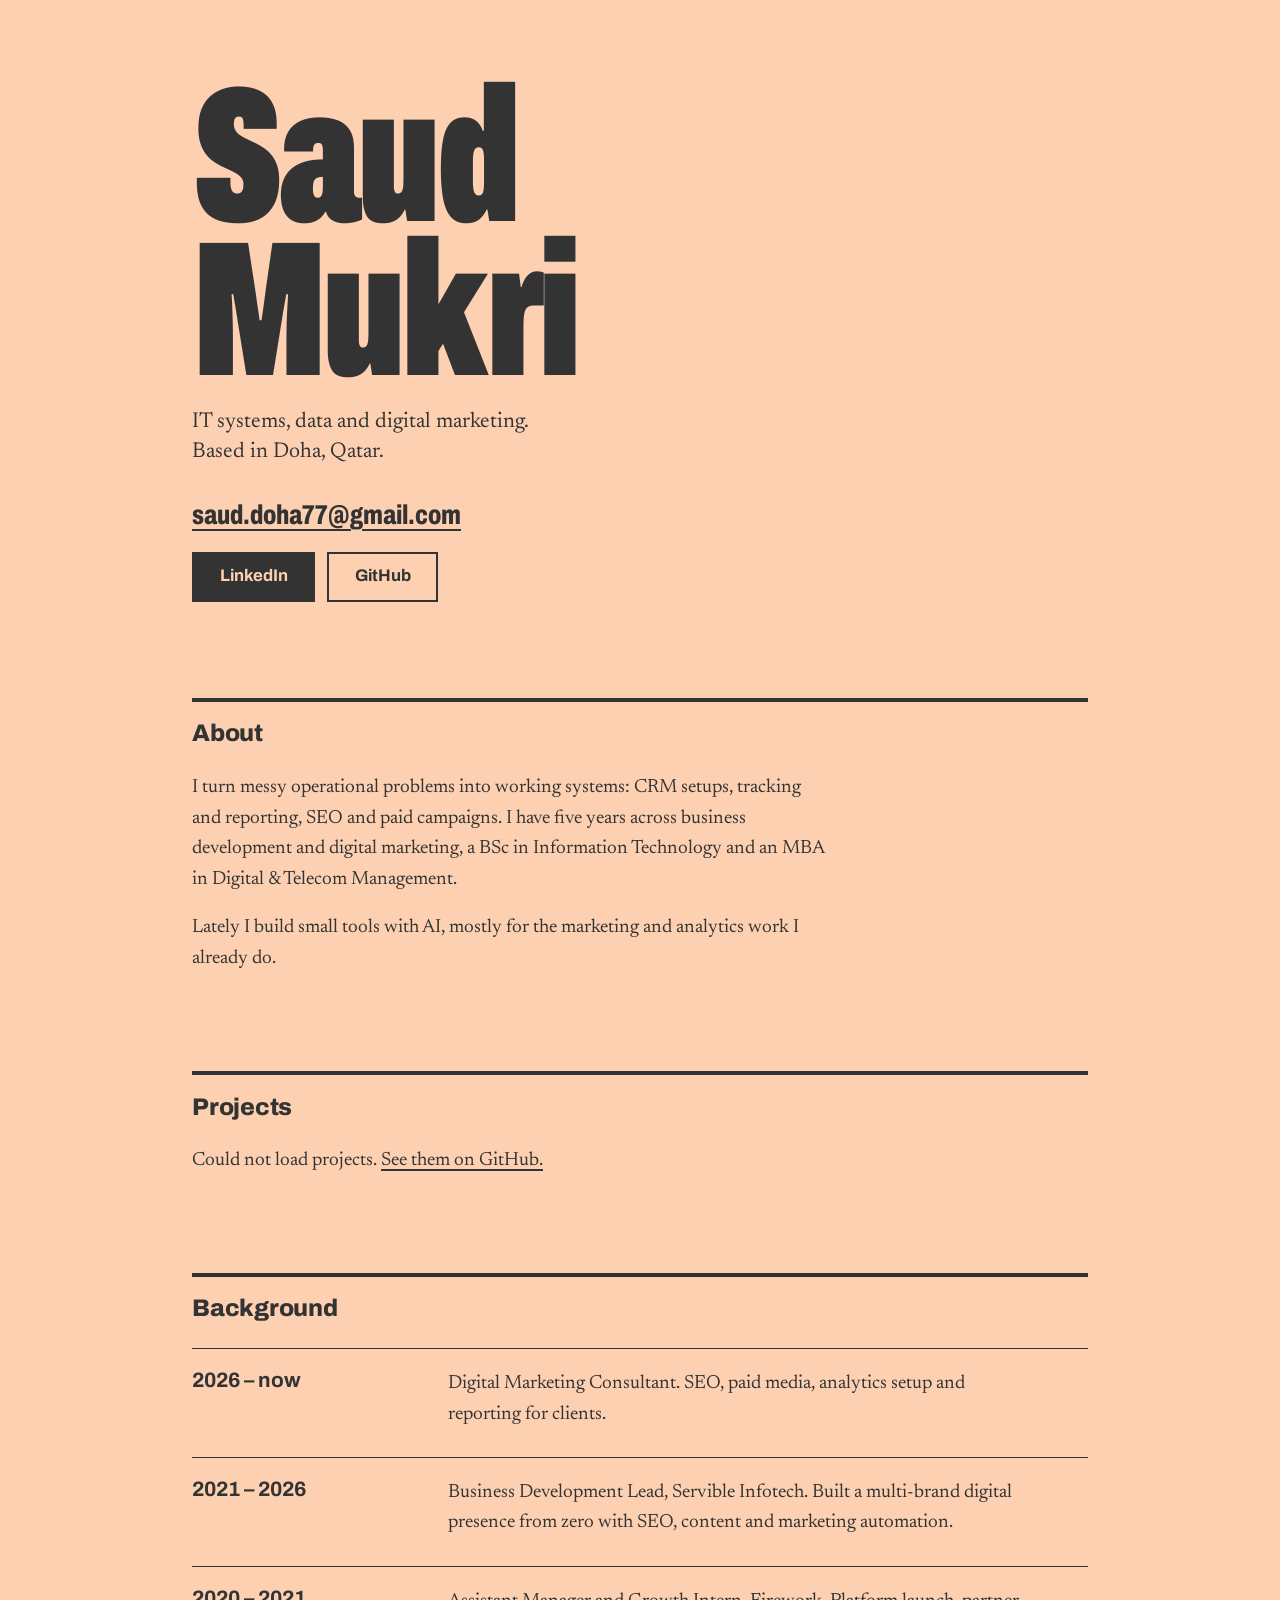
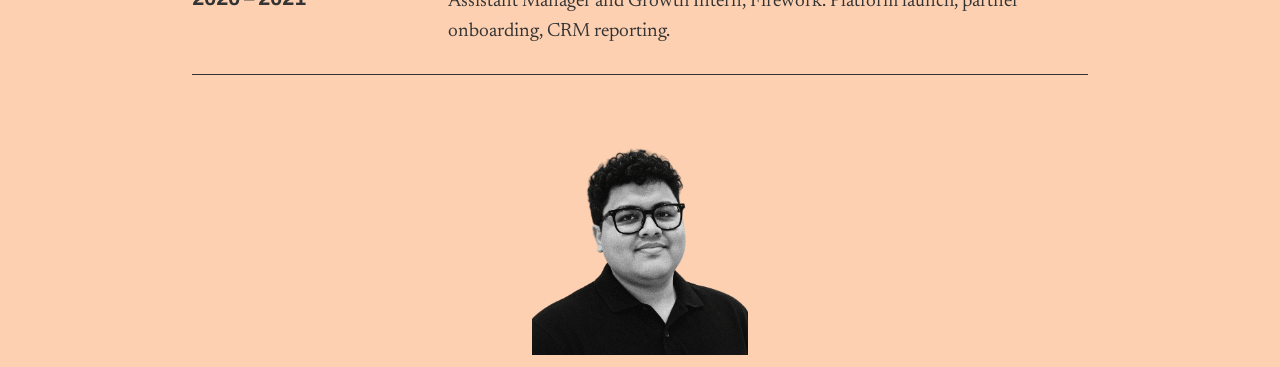
==== commit 7eece365: "Add files via upload" ====
--- a/index.html
+++ b/index.html
@@ -97,7 +97,20 @@
   .row p { margin: 0 0 .4rem; max-width: 36rem; }
   .meta { color: var(--gray); font-size: 1rem; font-style: italic; }
 
-  /* Random trivia */
+  /* Random trivia container and animations */
+  .aside {
+    max-height: 0;
+    overflow: hidden;
+    opacity: 0;
+    margin-top: 0;
+    transition: max-height 0.6s ease-out, opacity 0.5s ease-out, margin-top 0.5s ease-out;
+  }
+  .aside.revealed {
+    max-height: 800px;
+    opacity: 1;
+    margin-top: 3.5rem;
+  }
+
   .fact-btn {
     width: 100%;
     min-height: 48px;
@@ -131,14 +144,26 @@
   .opt.correct, .opt.correct[disabled] { background: var(--ink); color: var(--peach); }
   .opt.wrong { border-style: dashed; text-decoration: line-through; }
   .result { margin: 1rem 0 .9rem; }
-
-  /* Trivia is a break, visually separate from the portfolio */
-  .aside { margin-top: 5rem; }
+  .quiz-score { font-family: var(--display); font-weight: 700; font-size: 1.1rem; margin-bottom: 1rem; color: var(--gray); }
+
   .aside h2 { border-top: 2px dashed var(--ink); font-weight: 700; }
   .aside-note { margin: -.5rem 0 1.25rem; color: var(--gray); font-style: italic; }
 
-  footer { margin-top: 4rem; padding-bottom: 2.5rem; color: var(--gray); font-size: .95rem; }
-  .me { display: block; width: 6.5rem; height: auto; margin: 0 0 .75rem; }
+  footer { margin-top: 4rem; padding-bottom: 2.5rem; text-align: center; }
+  .me {
+    display: block;
+    width: 11rem;
+    height: auto;
+    margin: 0 auto .75rem;
+    cursor: pointer;
+    transition: transform 0.3s cubic-bezier(0.175, 0.885, 0.32, 1.275);
+  }
+  .me:hover {
+    transform: scale(1.05);
+  }
+  .me.clicked {
+    transform: scale(0.92);
+  }
 
   /* ---------- Tablet and up ---------- */
   @media (min-width: 600px) {
@@ -157,7 +182,7 @@
     .lede { max-width: 24rem; font-size: 1.35rem; }
     .info { max-width: 26rem; }
     .info .mail { font-size: 1.7rem; }
-    .me { width: 8rem; }
+    .me { width: 13.5rem; }
     .wrap { max-width: 64rem; margin-left: auto; margin-right: auto; padding: 0 var(--pad); }
     section { margin-top: 6rem; }
     .row { grid-template-columns: minmax(0, 14rem) minmax(0, 1fr); gap: .5rem 2rem; }
@@ -211,19 +236,17 @@
     </div>
   </section>
 
-
-  <section class="aside" aria-labelledby="fact-h">
+</main>
+
+<footer class="wrap">
+  <img class="me" id="profile-img" src="saud.png" alt="Saud Mukri" width="1254" height="1254" title="Click me">
+  
+  <section class="aside" id="trivia-section" aria-labelledby="fact-h">
     <h2 id="fact-h">Random trivia</h2>
-    <p class="aside-note">A quick quiz, shuffled each time.</p>
-    <button class="fact-btn" id="start-btn" type="button">Ask me a question</button>
+    <p class="aside-note">A quick 5-question quiz, shuffled each time.</p>
+    <button class="fact-btn" id="start-btn" type="button">Test your knowledge</button>
     <div id="quiz"></div>
   </section>
-
-</main>
-
-<footer class="wrap">
-  <img class="me" src="saud.png" alt="Saud Mukri" width="1254" height="1254">
-  <p>© 2026 Saud Mukri</p>
 </footer>
 
 <script>
@@ -321,7 +344,23 @@
 
   const startBtn = document.getElementById('start-btn');
   const quiz = document.getElementById('quiz');
+  const profileImg = document.getElementById('profile-img');
+  const triviaSection = document.getElementById('trivia-section');
+
   let deck = [];
+  let score = 0;
+  let currentQuestionIndex = 0;
+  const totalQuestions = 5;
+
+  profileImg.addEventListener('click', () => {
+    profileImg.classList.add('clicked');
+    setTimeout(() => profileImg.classList.remove('clicked'), 150);
+
+    triviaSection.classList.toggle('revealed');
+    if (triviaSection.classList.contains('revealed')) {
+      triviaSection.scrollIntoView({ behavior: 'smooth', block: 'nearest' });
+    }
+  });
 
   function shuffle(arr) {
     for (let i = arr.length - 1; i > 0; i--) {
@@ -331,16 +370,34 @@
     return arr;
   }
 
+  function startQuiz() {
+    startBtn.hidden = true;
+    deck = shuffle(QUESTIONS.map((_, i) => i));
+    score = 0;
+    currentQuestionIndex = 0;
+    nextQuestion();
+  }
+
   function nextQuestion() {
-    if (!deck.length) deck = shuffle(QUESTIONS.map((_, i) => i));
-    const item = QUESTIONS[deck.pop()];
-    const correctText = item.options[item.answer];
-    const choices = shuffle(item.options.slice());
+    if (currentQuestionIndex >= totalQuestions || !deck.length) {
+      showFinalScore();
+      return;
+    }
+
+    currentQueryItem = QUESTIONS[deck.pop()];
+    currentQuestionIndex++;
+    const correctText = currentQueryItem.options[currentQueryItem.answer];
+    const choices = shuffle(currentQueryItem.options.slice());
 
     quiz.textContent = '';
+
+    const scoreDisplay = document.createElement('div');
+    scoreDisplay.className = 'quiz-score';
+    scoreDisplay.textContent = `Question ${currentQuestionIndex} of ${totalQuestions} · Score: ${score}/${currentQuestionIndex - 1}`;
+
     const q = document.createElement('p');
     q.className = 'q';
-    q.textContent = item.q;
+    q.textContent = currentQueryItem.q;
 
     const list = document.createElement('ul');
     list.className = 'opts';
@@ -350,7 +407,7 @@
     const again = document.createElement('button');
     again.className = 'fact-btn';
     again.type = 'button';
-    again.textContent = 'Next question';
+    again.textContent = currentQuestionIndex === totalQuestions ? 'See final score' : 'Next question';
     again.hidden = true;
     again.addEventListener('click', nextQuestion);
 
@@ -366,8 +423,13 @@
           if (o.textContent === correctText) o.classList.add('correct');
         });
         const right = text === correctText;
-        if (!right) b.classList.add('wrong');
-        result.textContent = (right ? 'Correct. ' : 'Not quite. The answer is ' + correctText + '. ') + item.note;
+        if (right) {
+          score++;
+        } else {
+          b.classList.add('wrong');
+        }
+        scoreDisplay.textContent = `Question ${currentQuestionIndex} of ${totalQuestions} · Score: ${score}/${currentQuestionIndex}`;
+        result.textContent = (right ? 'Correct. ' : 'Not quite. The answer is ' + correctText + '. ') + currentQueryItem.note;
         again.hidden = false;
         again.focus();
       });
@@ -375,10 +437,31 @@
       list.append(li);
     });
 
-    quiz.append(q, list, result, again);
-  }
-
-  startBtn.addEventListener('click', () => { startBtn.hidden = true; nextQuestion(); });
+    quiz.append(scoreDisplay, q, list, result, again);
+  }
+
+  function showFinalScore() {
+    quiz.textContent = '';
+
+    const finalMsg = document.createElement('p');
+    finalMsg.className = 'q';
+    
+    let feedback = `You finished! Final score: ${score} out of ${totalQuestions}.`;
+    if (score === 5) {
+      feedback += " Perfect score! Outstanding job.";
+    }
+    finalMsg.textContent = feedback;
+
+    const restartBtn = document.createElement('button');
+    restartBtn.className = 'fact-btn';
+    restartBtn.type = 'button';
+    restartBtn.textContent = 'Play again';
+    restartBtn.addEventListener('click', startQuiz);
+
+    quiz.append(finalMsg, restartBtn);
+  }
+
+  startBtn.addEventListener('click', startQuiz);
 </script>
 </body>
-</html>
+</html>
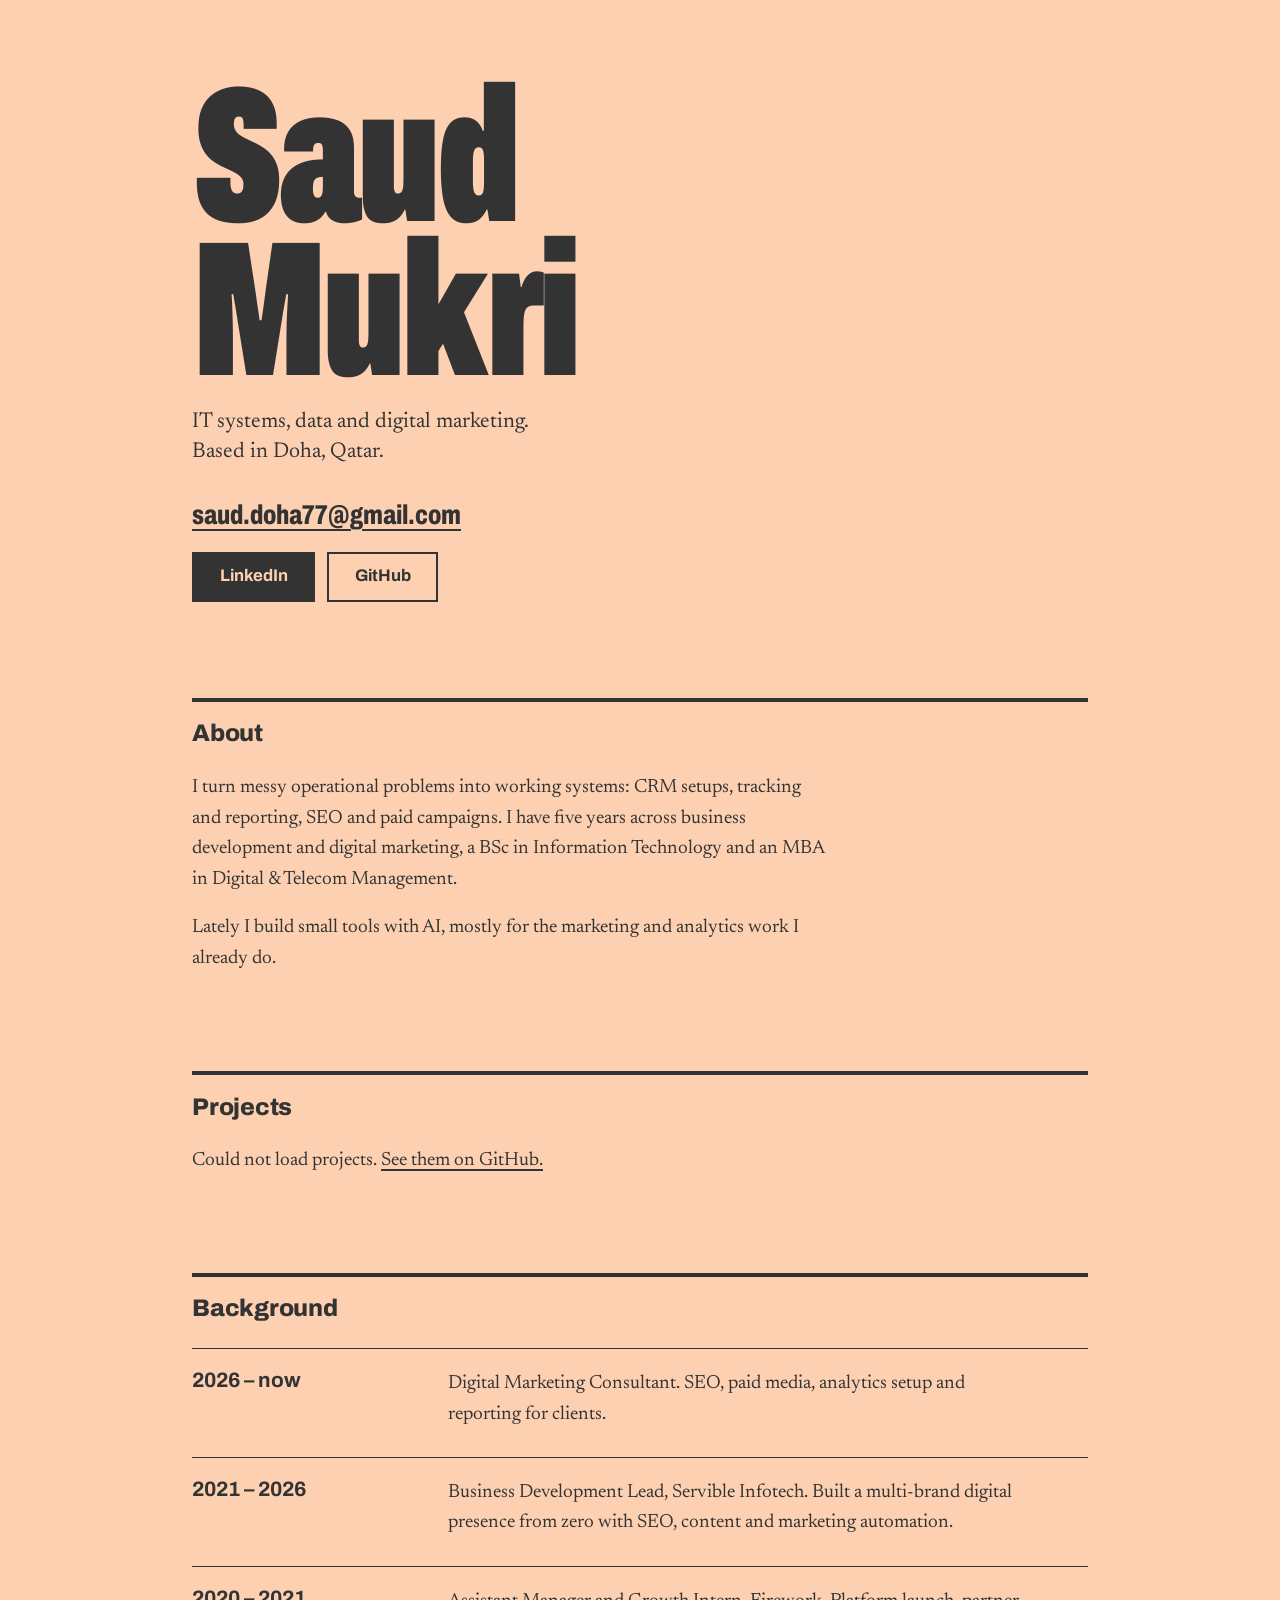
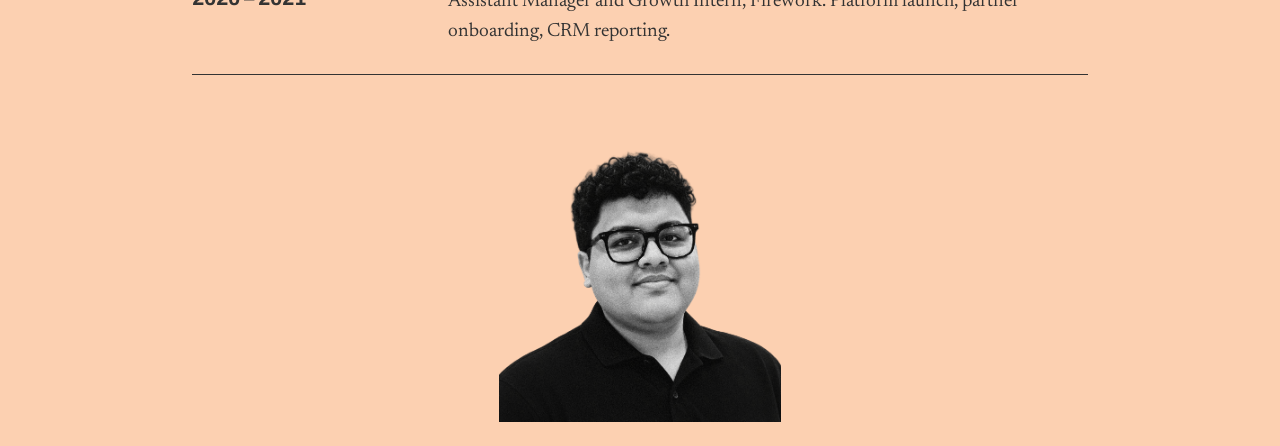
==== commit 31b3d90a: "Update index.html" ====
--- a/index.html
+++ b/index.html
@@ -150,11 +150,17 @@
   .aside-note { margin: -.5rem 0 1.25rem; color: var(--gray); font-style: italic; }
 
   footer { margin-top: 4rem; padding-bottom: 2.5rem; text-align: center; }
+
+  /* Face: ~60% of the width on phones, centered; one third of the content width from 576px up.
+     Square, never overflows, and space is reserved before it loads (no layout shift). */
   .me {
     display: block;
-    width: 11rem;
+    width: calc(60% - .6rem);
+    max-width: 100%;
     height: auto;
-    margin: 0 auto .75rem;
+    aspect-ratio: 1 / 1;
+    object-fit: cover;
+    margin: 0 auto 1.5rem;
     cursor: pointer;
     transition: transform 0.3s cubic-bezier(0.175, 0.885, 0.32, 1.275);
   }
@@ -163,6 +169,9 @@
   }
   .me.clicked {
     transform: scale(0.92);
+  }
+  @media (min-width: 576px) {
+    .me { width: calc(33.333% - 1rem); }
   }
 
   /* ---------- Tablet and up ---------- */
@@ -182,7 +191,6 @@
     .lede { max-width: 24rem; font-size: 1.35rem; }
     .info { max-width: 26rem; }
     .info .mail { font-size: 1.7rem; }
-    .me { width: 13.5rem; }
     .wrap { max-width: 64rem; margin-left: auto; margin-right: auto; padding: 0 var(--pad); }
     section { margin-top: 6rem; }
     .row { grid-template-columns: minmax(0, 14rem) minmax(0, 1fr); gap: .5rem 2rem; }
@@ -239,7 +247,7 @@
 </main>
 
 <footer class="wrap">
-  <img class="me" id="profile-img" src="saud.png" alt="Saud Mukri" width="1254" height="1254" title="Click me">
+  <img class="me" id="profile-img" src="saud.png" alt="Saud Mukri" width="1254" height="1254" decoding="async" title="Click me">
   
   <section class="aside" id="trivia-section" aria-labelledby="fact-h">
     <h2 id="fact-h">Random trivia</h2>
@@ -348,6 +356,7 @@
   const triviaSection = document.getElementById('trivia-section');
 
   let deck = [];
+  let currentQueryItem;
   let score = 0;
   let currentQuestionIndex = 0;
   const totalQuestions = 5;
@@ -464,4 +473,4 @@
   startBtn.addEventListener('click', startQuiz);
 </script>
 </body>
-</html>+</html>
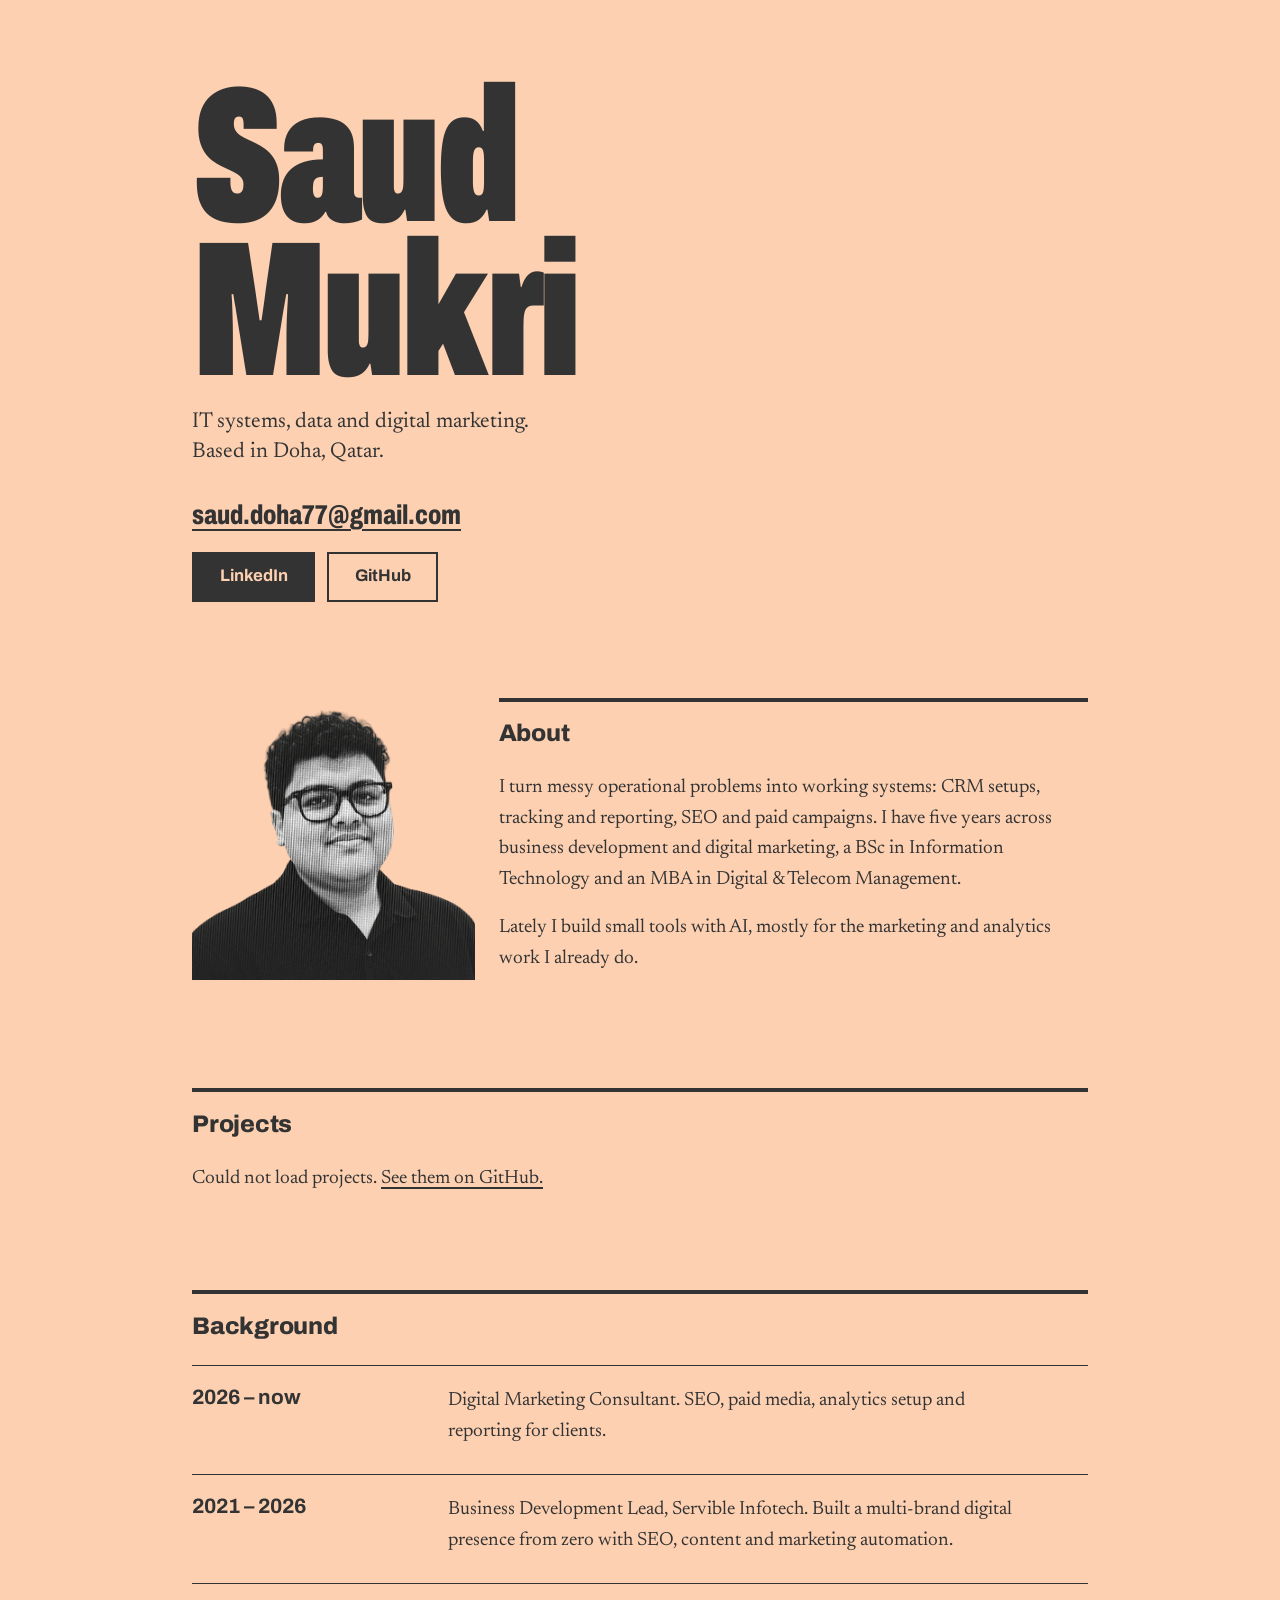
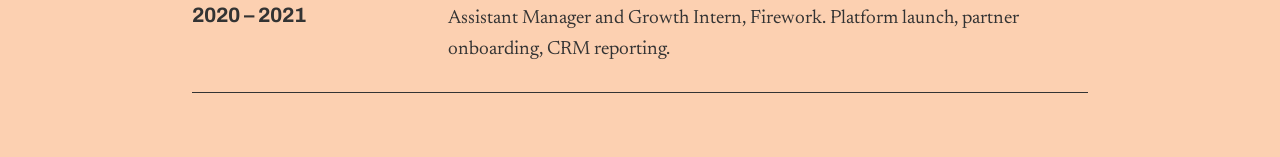
==== commit 863af74a: "Add files via upload" ====
--- a/index.html
+++ b/index.html
@@ -151,16 +151,18 @@
 
   footer { margin-top: 4rem; padding-bottom: 2.5rem; text-align: center; }
 
-  /* Face: ~60% of the width on phones, centered; one third of the content width from 576px up.
-     Square, never overflows, and space is reserved before it loads (no layout shift). */
+  /* Intro: photo + About, laid out like a 12-column grid.
+     Phones: photo above the text, centered, ~60% of the width.
+     576px and up: photo in the left third, text in the right two thirds. */
+  .intro { display: grid; gap: 1.5rem; }
+  .face-col { width: calc(60% - .6rem); margin: 0 auto; }
   .me {
     display: block;
-    width: calc(60% - .6rem);
+    width: 100%;
     max-width: 100%;
     height: auto;
     aspect-ratio: 1 / 1;
     object-fit: cover;
-    margin: 0 auto 1.5rem;
     cursor: pointer;
     transition: transform 0.3s cubic-bezier(0.175, 0.885, 0.32, 1.275);
   }
@@ -170,8 +172,15 @@
   .me.clicked {
     transform: scale(0.92);
   }
+  .intro .about-text h2 { margin-top: 0; }
+
   @media (min-width: 576px) {
-    .me { width: calc(33.333% - 1rem); }
+    .intro {
+      grid-template-columns: repeat(12, 1fr);
+      align-items: start;
+    }
+    .face-col { grid-column: span 4; width: auto; margin: 0; }
+    .about-text { grid-column: span 8; }
   }
 
   /* ---------- Tablet and up ---------- */
@@ -215,10 +224,15 @@
 
 <main class="wrap">
 
-  <section class="about" aria-labelledby="about">
-    <h2 id="about">About</h2>
-    <p>I turn messy operational problems into working systems: CRM setups, tracking and reporting, SEO and paid campaigns. I have five years across business development and digital marketing, a BSc in Information Technology and an MBA in Digital &amp; Telecom Management.</p>
-    <p>Lately I build small tools with AI, mostly for the marketing and analytics work I already do.</p>
+  <section class="about intro" aria-labelledby="about">
+    <div class="face-col">
+      <img class="me" id="profile-img" src="saud.png" alt="Saud Mukri" width="1254" height="1254" decoding="async" title="Click me">
+    </div>
+    <div class="about-text">
+      <h2 id="about">About</h2>
+      <p>I turn messy operational problems into working systems: CRM setups, tracking and reporting, SEO and paid campaigns. I have five years across business development and digital marketing, a BSc in Information Technology and an MBA in Digital &amp; Telecom Management.</p>
+      <p>Lately I build small tools with AI, mostly for the marketing and analytics work I already do.</p>
+    </div>
   </section>
 
   <section aria-labelledby="work">
@@ -247,8 +261,6 @@
 </main>
 
 <footer class="wrap">
-  <img class="me" id="profile-img" src="saud.png" alt="Saud Mukri" width="1254" height="1254" decoding="async" title="Click me">
-  
   <section class="aside" id="trivia-section" aria-labelledby="fact-h">
     <h2 id="fact-h">Random trivia</h2>
     <p class="aside-note">A quick 5-question quiz, shuffled each time.</p>
